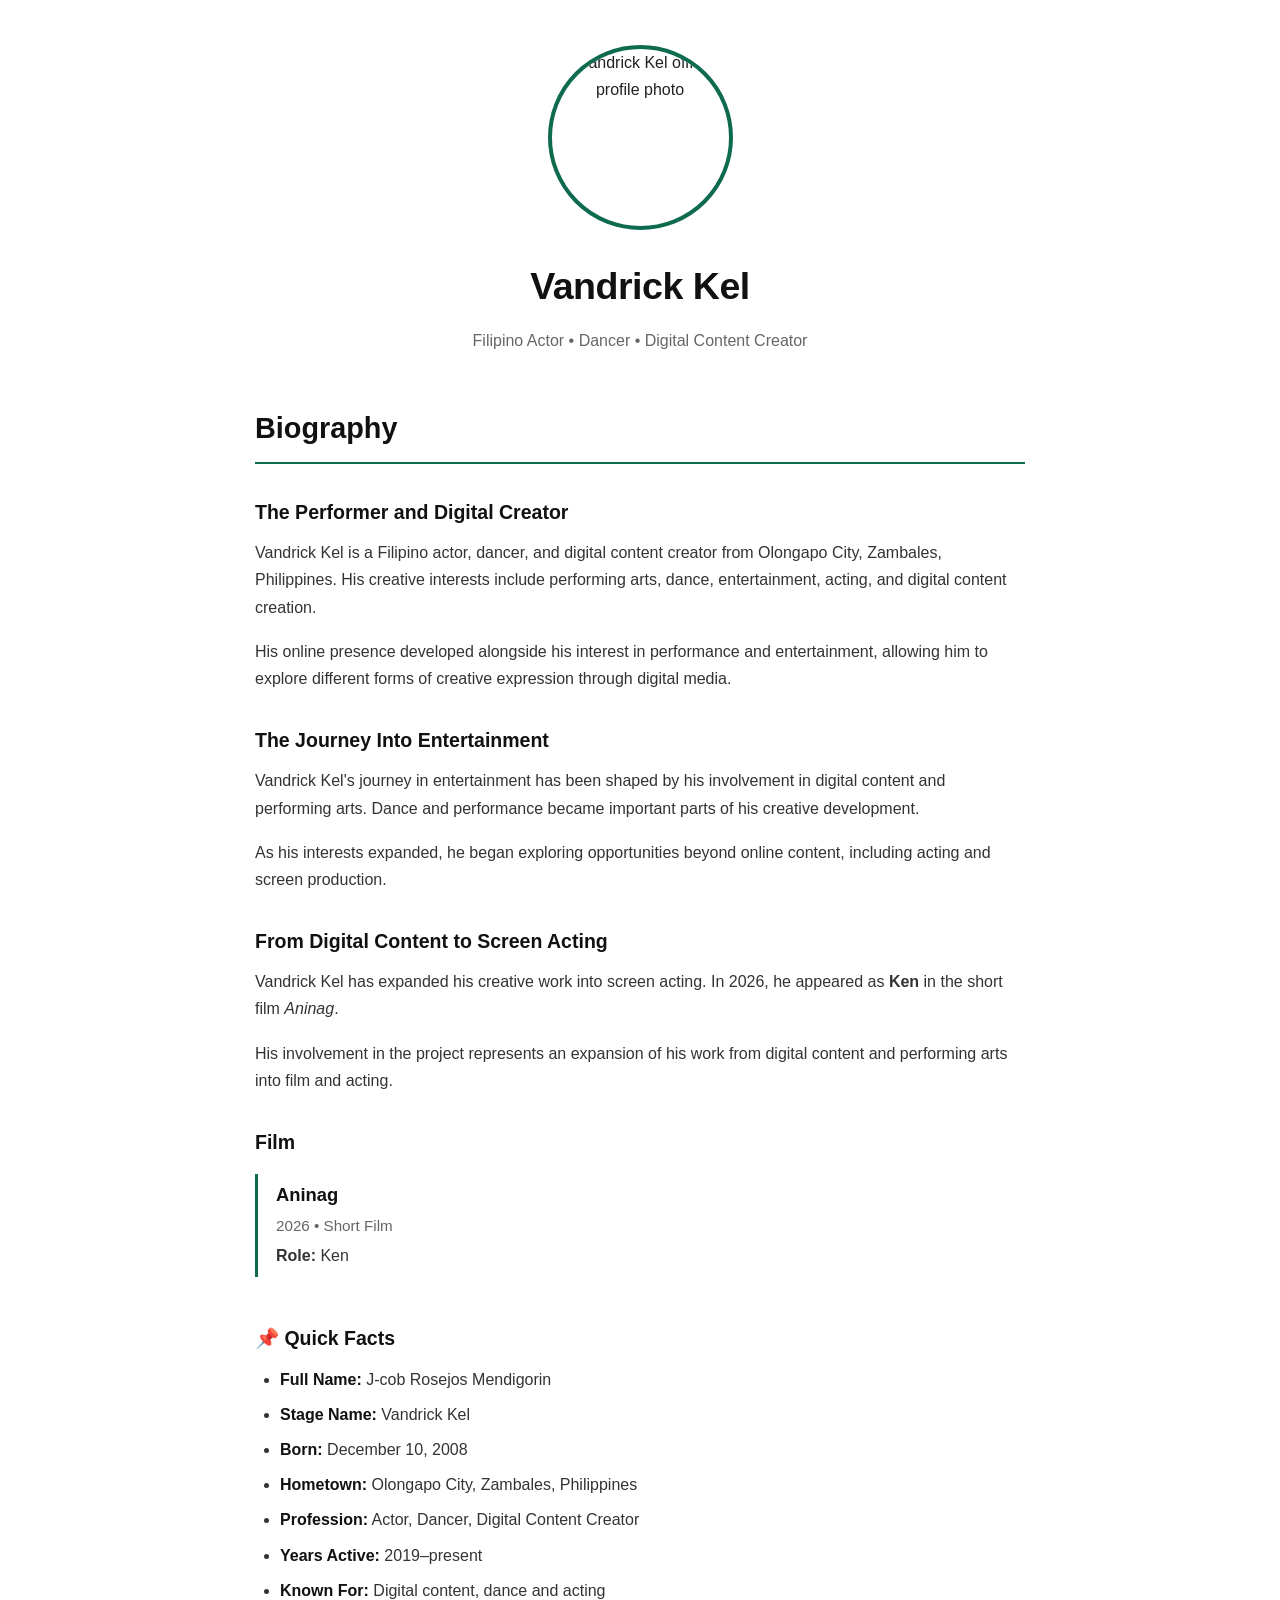
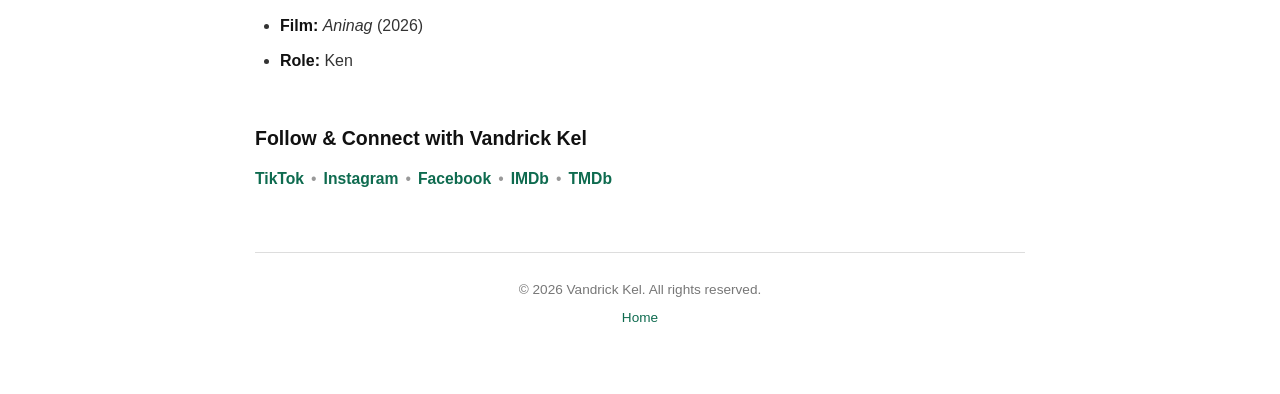
==== about.html @ daa8a1f9 "Add files via upload" ====
<!DOCTYPE html>
<html lang="en">
<head>
<meta charset="UTF-8">
<meta name="viewport" content="width=device-width, initial-scale=1.0">
<title>About Vandrick Kel</title>
<meta name="description" content="Biography, career, filmography and profile information about Vandrick Kel.">
<link rel="stylesheet" href="style.css">
</head>
<body>
<main class="site-container">
<header class="hero">
<img src="assets/vandrick-kel.jpg" alt="Vandrick Kel official profile photo" class="profile-image">
<h1>Vandrick Kel</h1>
<p class="tagline">Filipino Actor • Dancer • Digital Content Creator</p>
</header>

<section class="content">
<h2>Biography</h2>

<h3>The Performer and Digital Creator</h3>
<p>Vandrick Kel is a Filipino actor, dancer, and digital content creator from Olongapo City, Zambales, Philippines. His creative interests include performing arts, dance, entertainment, acting, and digital content creation.</p>
<p>His online presence developed alongside his interest in performance and entertainment, allowing him to explore different forms of creative expression through digital media.</p>

<h3>The Journey Into Entertainment</h3>
<p>Vandrick Kel's journey in entertainment has been shaped by his involvement in digital content and performing arts. Dance and performance became important parts of his creative development.</p>
<p>As his interests expanded, he began exploring opportunities beyond online content, including acting and screen production.</p>

<h3>From Digital Content to Screen Acting</h3>
<p>Vandrick Kel has expanded his creative work into screen acting. In 2026, he appeared as <strong>Ken</strong> in the short film <em>Aninag</em>.</p>
<p>His involvement in the project represents an expansion of his work from digital content and performing arts into film and acting.</p>

<h3>Film</h3>
<div class="film-card">
<h4>Aninag</h4>
<p class="film-year">2026 • Short Film</p>
<p><strong>Role:</strong> Ken</p>
</div>

<section class="quick-facts">
<h3>📌 Quick Facts</h3>
<ul>
<li><strong>Full Name:</strong> J-cob Rosejos Mendigorin</li>
<li><strong>Stage Name:</strong> Vandrick Kel</li>
<li><strong>Born:</strong> December 10, 2008</li>
<li><strong>Hometown:</strong> Olongapo City, Zambales, Philippines</li>
<li><strong>Profession:</strong> Actor, Dancer, Digital Content Creator</li>
<li><strong>Years Active:</strong> 2019–present</li>
<li><strong>Known For:</strong> Digital content, dance and acting</li>
<li><strong>Film:</strong> <em>Aninag</em> (2026)</li>
<li><strong>Role:</strong> Ken</li>
</ul>
</section>

<section class="connect">
<h3>Follow &amp; Connect with Vandrick Kel</h3>
<div class="social-links">
<a href="#" target="_blank" rel="noopener noreferrer">TikTok</a><span>•</span>
<a href="#" target="_blank" rel="noopener noreferrer">Instagram</a><span>•</span>
<a href="#" target="_blank" rel="noopener noreferrer">Facebook</a><span>•</span>
<a href="#" target="_blank" rel="noopener noreferrer">IMDb</a><span>•</span>
<a href="#" target="_blank" rel="noopener noreferrer">TMDb</a>
</div>
</section>
</section>

<footer>
<p>© 2026 Vandrick Kel. All rights reserved.</p>
<p><a href="index.html">Home</a></p>
</footer>
</main>
</body>
</html>
---- style.css ----
*{box-sizing:border-box}
html{scroll-behavior:smooth}
body{margin:0;padding:0;background:#fff;color:#222;font-family:-apple-system,BlinkMacSystemFont,"Segoe UI",Roboto,Helvetica,Arial,sans-serif;line-height:1.7}
.site-container{width:100%;max-width:820px;margin:0 auto;padding:45px 25px 60px}
.hero{text-align:center;margin-bottom:50px}
.profile-image{width:185px;height:185px;object-fit:cover;display:block;margin:0 auto 25px;border-radius:50%;border:4px solid #0e6b4f}
.hero h1{margin:0;color:#111;font-size:2.35rem;font-weight:700;letter-spacing:-.5px}
.tagline{margin:8px 0 0;color:#666;font-size:1rem}
.home-intro{text-align:center;max-width:680px;margin:0 auto}
.home-intro p{color:#444;font-size:1rem}
.read-more{display:inline-block;margin-top:10px;color:#0e6b4f;text-decoration:none;font-weight:600}
.read-more:hover{text-decoration:underline}
.content{width:100%}
.content h2{margin:0 0 28px;padding-bottom:9px;border-bottom:2px solid #0e6b4f;color:#111;font-size:1.8rem}
.content h3{margin-top:32px;margin-bottom:10px;color:#111;font-size:1.22rem}
.content p{margin-top:0;margin-bottom:17px;color:#333;font-size:1rem}
.film-card{border-left:3px solid #0e6b4f;padding:5px 0 5px 18px;margin:15px 0 30px}
.film-card h4{margin:0;font-size:1.15rem;color:#111}
.film-card p{margin:3px 0}
.film-year{color:#666!important;font-size:.95rem!important}
.quick-facts{margin-top:45px}
.quick-facts h3{margin-top:0}
.quick-facts ul{margin:0;padding-left:25px}
.quick-facts li{margin-bottom:8px;color:#333}
.quick-facts strong{color:#111}
.connect{margin-top:48px}
.connect h3{margin-top:0}
.social-links{display:flex;flex-wrap:wrap;align-items:center;gap:7px;font-size:.98rem}
.social-links a{color:#0e6b4f;text-decoration:none;font-weight:600}
.social-links a:hover{color:#094c38;text-decoration:underline}
.social-links span{color:#999}
footer{margin-top:60px;padding-top:20px;border-top:1px solid #ddd;text-align:center;color:#777;font-size:.85rem}
footer p{margin:5px 0}
footer a{color:#0e6b4f;text-decoration:none}
footer a:hover{text-decoration:underline}
@media(max-width:600px){.site-container{padding:30px 20px 45px}.hero{margin-bottom:40px}.profile-image{width:150px;height:150px;margin-bottom:20px}.hero h1{font-size:1.9rem}.tagline{font-size:.92rem;padding:0 10px}.content h2{font-size:1.55rem}.content h3{font-size:1.1rem}.content p{font-size:.96rem}.social-links{line-height:2}}
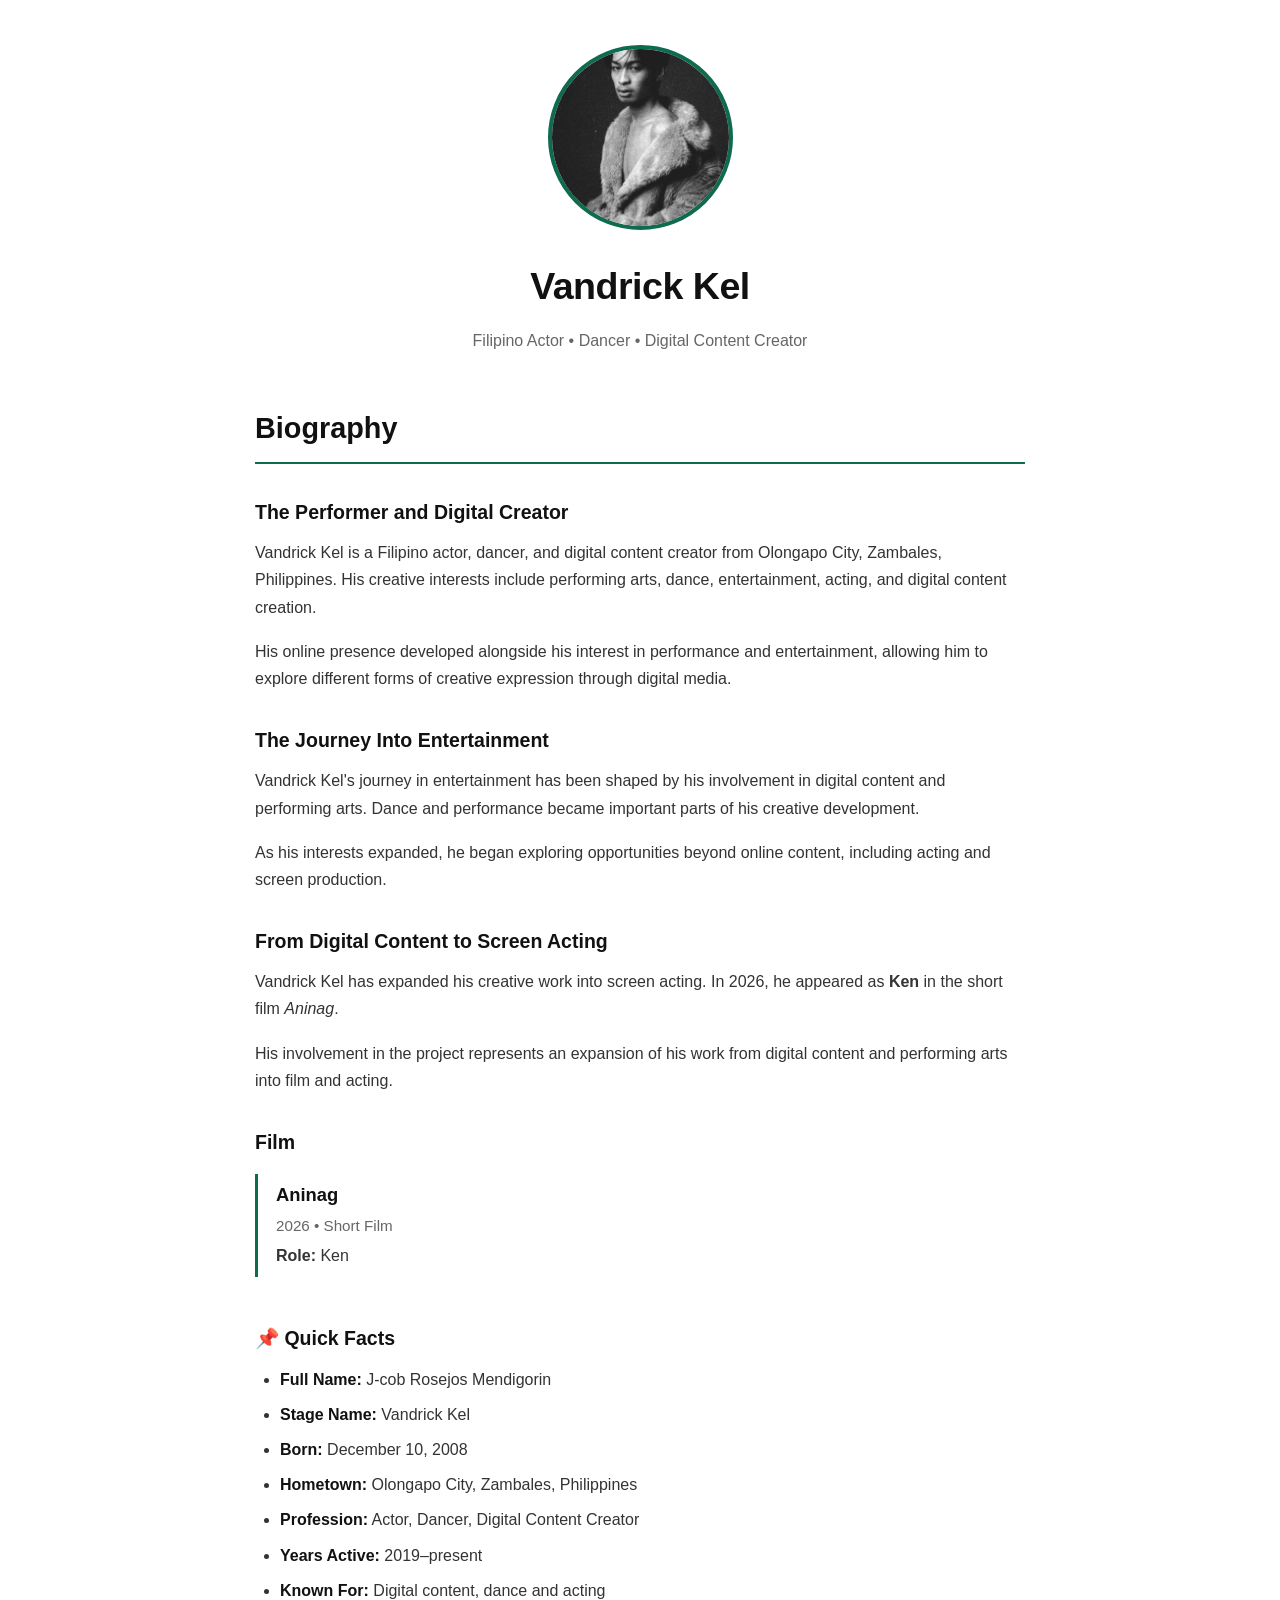
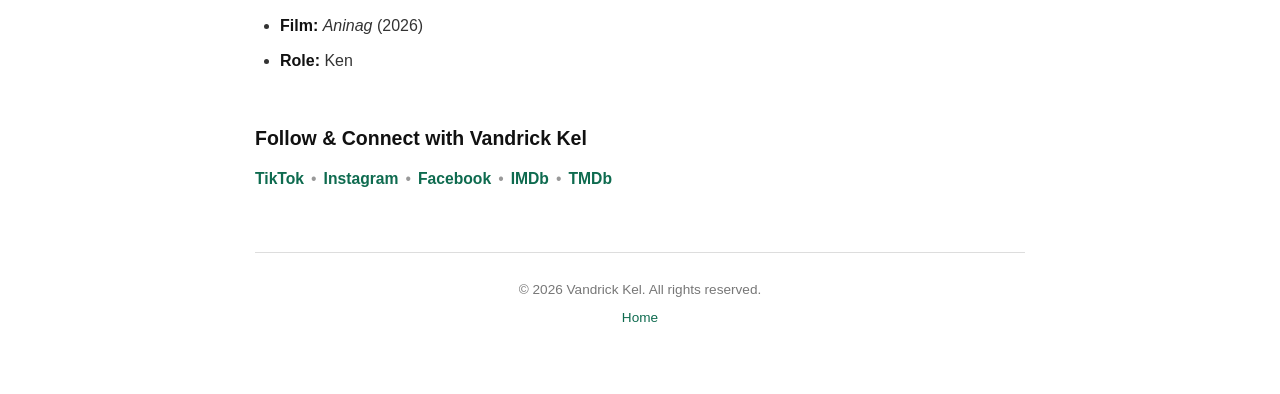
==== commit 85474d22: "Update about.html" ====
--- a/about.html
+++ b/about.html
@@ -55,11 +55,11 @@
 <section class="connect">
 <h3>Follow &amp; Connect with Vandrick Kel</h3>
 <div class="social-links">
-<a href="#" target="_blank" rel="noopener noreferrer">TikTok</a><span>•</span>
-<a href="#" target="_blank" rel="noopener noreferrer">Instagram</a><span>•</span>
-<a href="#" target="_blank" rel="noopener noreferrer">Facebook</a><span>•</span>
-<a href="#" target="_blank" rel="noopener noreferrer">IMDb</a><span>•</span>
-<a href="#" target="_blank" rel="noopener noreferrer">TMDb</a>
+<a href="https://www.tiktok.com/@vandrickkel" target="_blank" rel="noopener noreferrer">TikTok</a><span>•</span>
+<a href="https://www.instagram.com/vandrickkel" target="_blank" rel="noopener noreferrer">Instagram</a><span>•</span>
+<a href="https://www.facebook.com/vandrickkel" target="_blank" rel="noopener noreferrer">Facebook</a><span>•</span>
+<a href="https://www.imdb.com/name/nm18604994/" target="_blank" rel="noopener noreferrer">IMDb</a><span>•</span>
+<a href="https://www.themoviedb.org/person/6289377-vandrick-kel" target="_blank" rel="noopener noreferrer">TMDb</a>
 </div>
 </section>
 </section>
@@ -70,4 +70,4 @@
 </footer>
 </main>
 </body>
-</html>+</html>
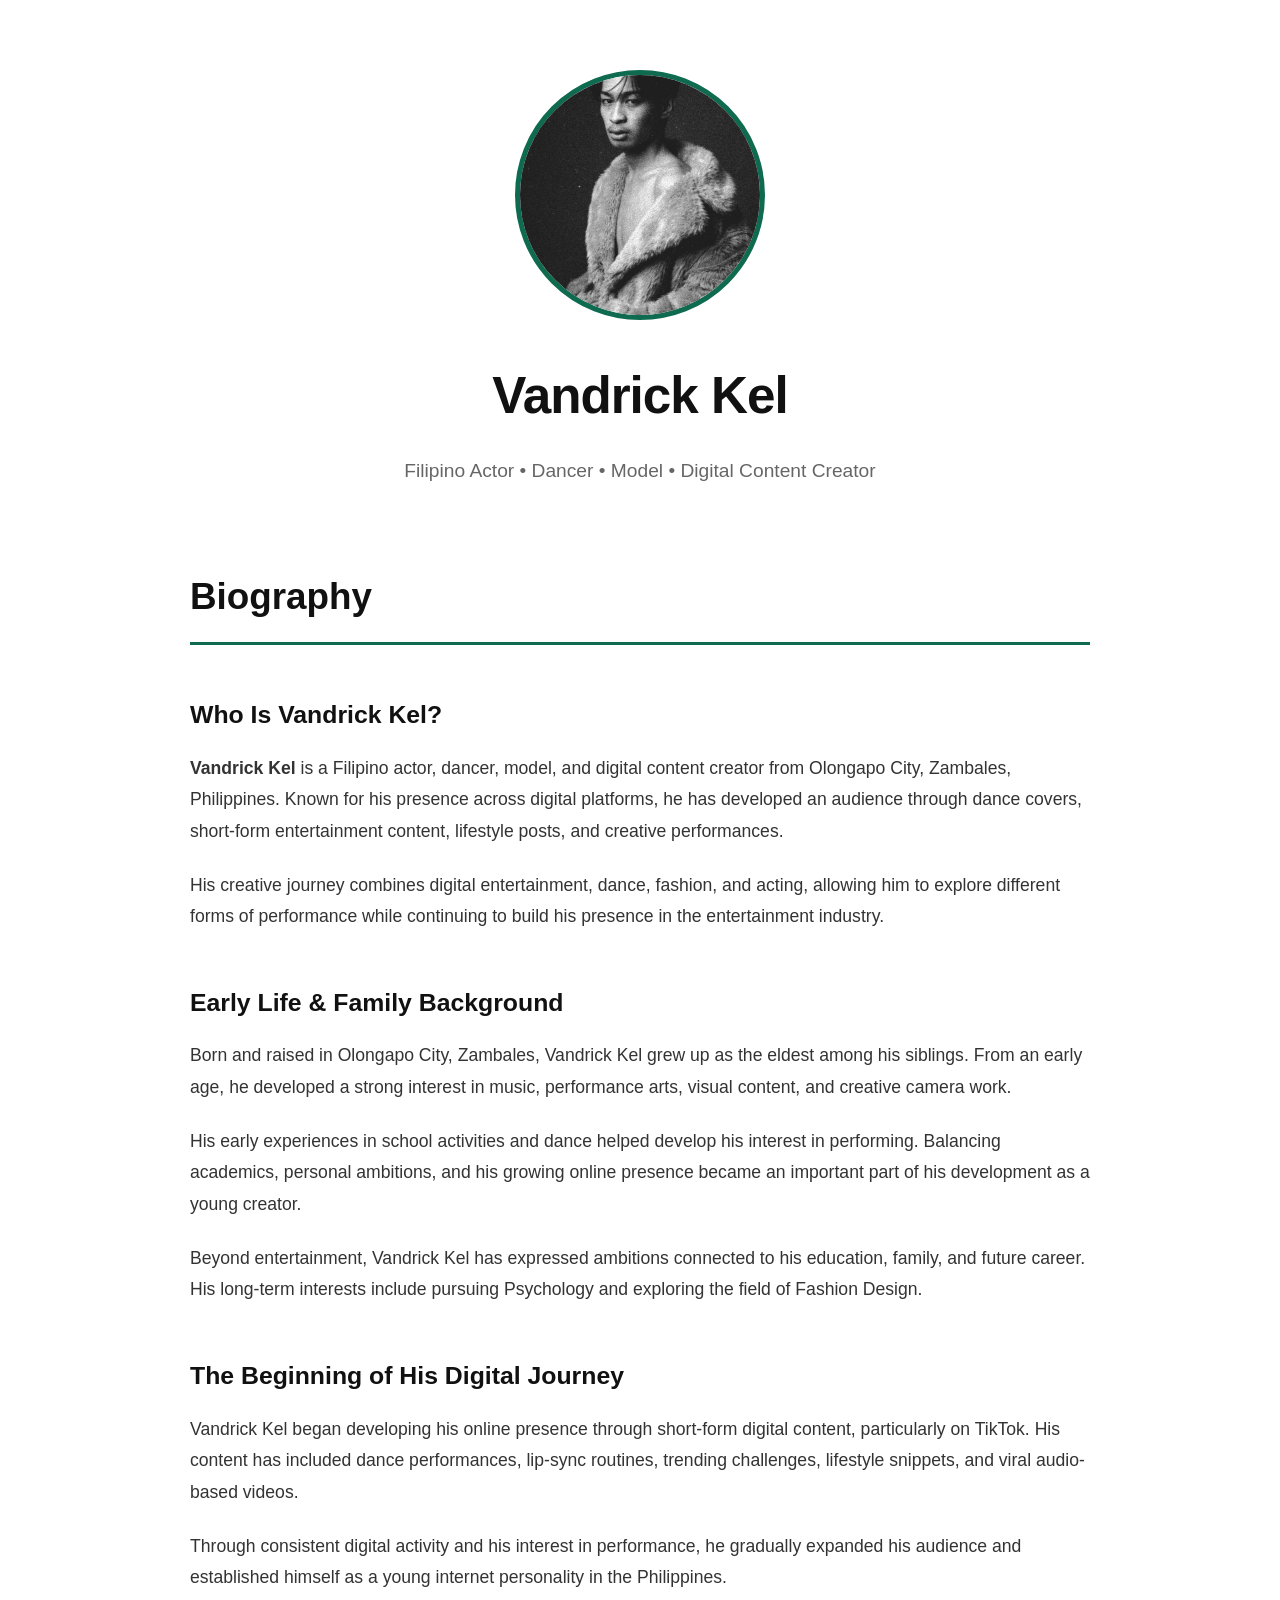
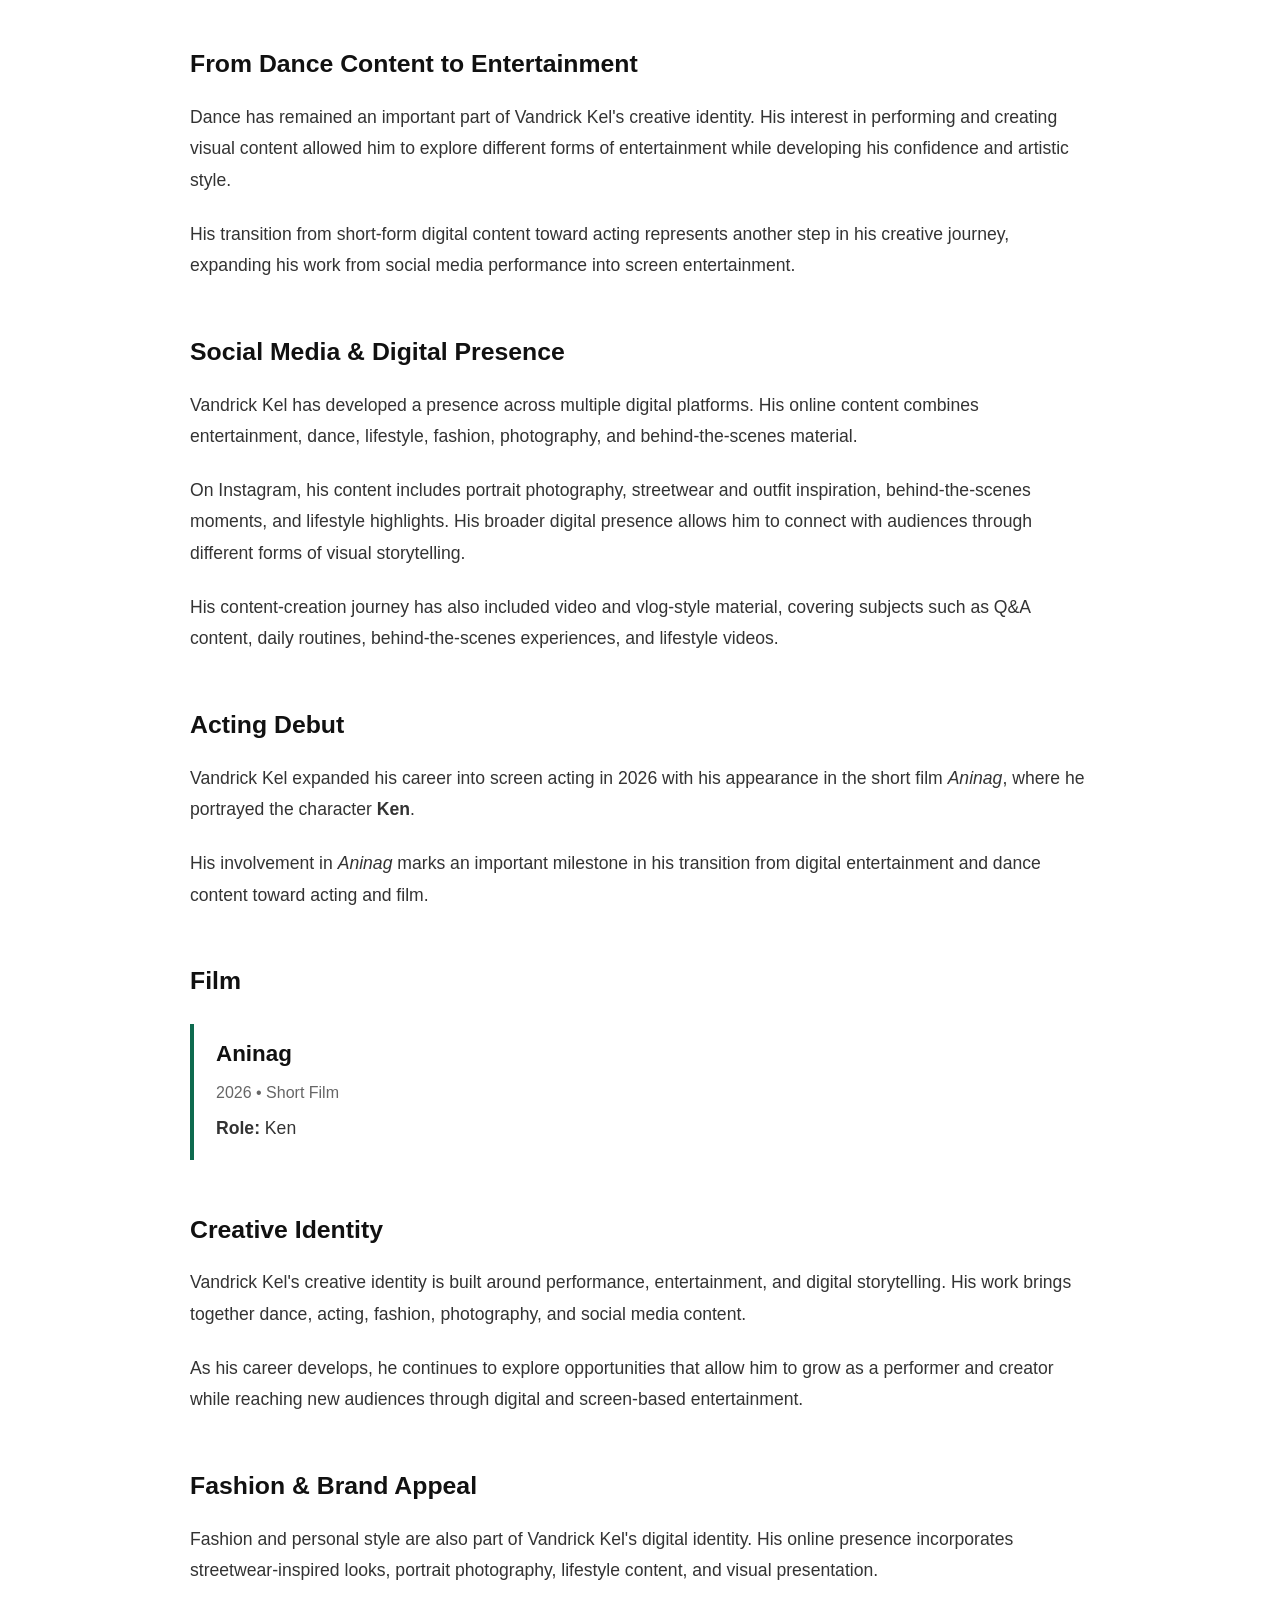
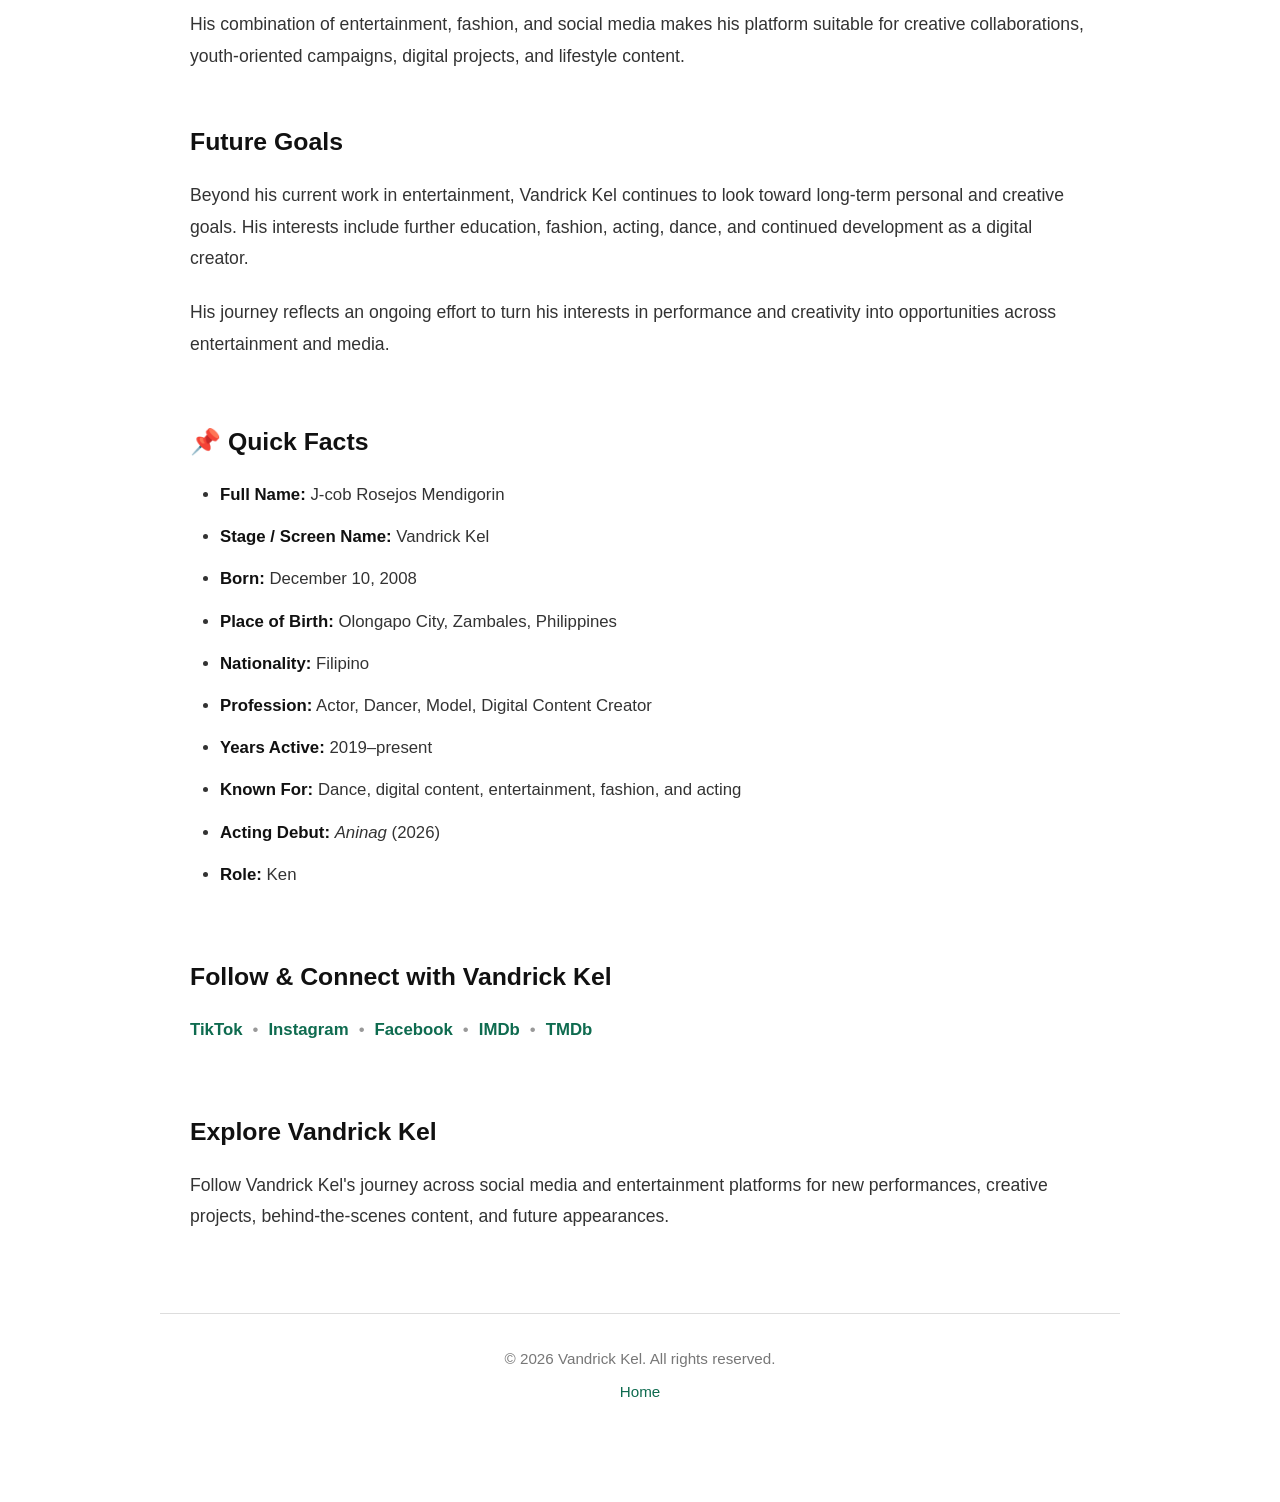
==== commit 74a90243: "Update about.html" ====
--- a/about.html
+++ b/about.html
@@ -3,8 +3,8 @@
 <head>
 <meta charset="UTF-8">
 <meta name="viewport" content="width=device-width, initial-scale=1.0">
-<title>About Vandrick Kel</title>
-<meta name="description" content="Biography, career, filmography and profile information about Vandrick Kel.">
+<title>About Vandrick Kel | Filipino Actor, Dancer & Content Creator</title>
+<meta name="description" content="Discover Vandrick Kel, a Filipino actor, dancer, model, and digital content creator from Olongapo City, Zambales. Learn about his journey, career, creative work, and acting debut in Aninag.">
 <link rel="stylesheet" href="style.css">
 </head>
 <body>
@@ -12,23 +12,37 @@
 <header class="hero">
 <img src="assets/vandrick-kel.jpg" alt="Vandrick Kel official profile photo" class="profile-image">
 <h1>Vandrick Kel</h1>
-<p class="tagline">Filipino Actor • Dancer • Digital Content Creator</p>
+<p class="tagline">Filipino Actor • Dancer • Model • Digital Content Creator</p>
 </header>
 
 <section class="content">
 <h2>Biography</h2>
 
-<h3>The Performer and Digital Creator</h3>
-<p>Vandrick Kel is a Filipino actor, dancer, and digital content creator from Olongapo City, Zambales, Philippines. His creative interests include performing arts, dance, entertainment, acting, and digital content creation.</p>
-<p>His online presence developed alongside his interest in performance and entertainment, allowing him to explore different forms of creative expression through digital media.</p>
+<h3>Who Is Vandrick Kel?</h3>
+<p><strong>Vandrick Kel</strong> is a Filipino actor, dancer, model, and digital content creator from Olongapo City, Zambales, Philippines. Known for his presence across digital platforms, he has developed an audience through dance covers, short-form entertainment content, lifestyle posts, and creative performances.</p>
+<p>His creative journey combines digital entertainment, dance, fashion, and acting, allowing him to explore different forms of performance while continuing to build his presence in the entertainment industry.</p>
 
-<h3>The Journey Into Entertainment</h3>
-<p>Vandrick Kel's journey in entertainment has been shaped by his involvement in digital content and performing arts. Dance and performance became important parts of his creative development.</p>
-<p>As his interests expanded, he began exploring opportunities beyond online content, including acting and screen production.</p>
+<h3>Early Life &amp; Family Background</h3>
+<p>Born and raised in Olongapo City, Zambales, Vandrick Kel grew up as the eldest among his siblings. From an early age, he developed a strong interest in music, performance arts, visual content, and creative camera work.</p>
+<p>His early experiences in school activities and dance helped develop his interest in performing. Balancing academics, personal ambitions, and his growing online presence became an important part of his development as a young creator.</p>
+<p>Beyond entertainment, Vandrick Kel has expressed ambitions connected to his education, family, and future career. His long-term interests include pursuing Psychology and exploring the field of Fashion Design.</p>
 
-<h3>From Digital Content to Screen Acting</h3>
-<p>Vandrick Kel has expanded his creative work into screen acting. In 2026, he appeared as <strong>Ken</strong> in the short film <em>Aninag</em>.</p>
-<p>His involvement in the project represents an expansion of his work from digital content and performing arts into film and acting.</p>
+<h3>The Beginning of His Digital Journey</h3>
+<p>Vandrick Kel began developing his online presence through short-form digital content, particularly on TikTok. His content has included dance performances, lip-sync routines, trending challenges, lifestyle snippets, and viral audio-based videos.</p>
+<p>Through consistent digital activity and his interest in performance, he gradually expanded his audience and established himself as a young internet personality in the Philippines.</p>
+
+<h3>From Dance Content to Entertainment</h3>
+<p>Dance has remained an important part of Vandrick Kel's creative identity. His interest in performing and creating visual content allowed him to explore different forms of entertainment while developing his confidence and artistic style.</p>
+<p>His transition from short-form digital content toward acting represents another step in his creative journey, expanding his work from social media performance into screen entertainment.</p>
+
+<h3>Social Media &amp; Digital Presence</h3>
+<p>Vandrick Kel has developed a presence across multiple digital platforms. His online content combines entertainment, dance, lifestyle, fashion, photography, and behind-the-scenes material.</p>
+<p>On Instagram, his content includes portrait photography, streetwear and outfit inspiration, behind-the-scenes moments, and lifestyle highlights. His broader digital presence allows him to connect with audiences through different forms of visual storytelling.</p>
+<p>His content-creation journey has also included video and vlog-style material, covering subjects such as Q&amp;A content, daily routines, behind-the-scenes experiences, and lifestyle videos.</p>
+
+<h3>Acting Debut</h3>
+<p>Vandrick Kel expanded his career into screen acting in 2026 with his appearance in the short film <em>Aninag</em>, where he portrayed the character <strong>Ken</strong>.</p>
+<p>His involvement in <em>Aninag</em> marks an important milestone in his transition from digital entertainment and dance content toward acting and film.</p>
 
 <h3>Film</h3>
 <div class="film-card">
@@ -37,17 +51,30 @@
 <p><strong>Role:</strong> Ken</p>
 </div>
 
+<h3>Creative Identity</h3>
+<p>Vandrick Kel's creative identity is built around performance, entertainment, and digital storytelling. His work brings together dance, acting, fashion, photography, and social media content.</p>
+<p>As his career develops, he continues to explore opportunities that allow him to grow as a performer and creator while reaching new audiences through digital and screen-based entertainment.</p>
+
+<h3>Fashion &amp; Brand Appeal</h3>
+<p>Fashion and personal style are also part of Vandrick Kel's digital identity. His online presence incorporates streetwear-inspired looks, portrait photography, lifestyle content, and visual presentation.</p>
+<p>His combination of entertainment, fashion, and social media makes his platform suitable for creative collaborations, youth-oriented campaigns, digital projects, and lifestyle content.</p>
+
+<h3>Future Goals</h3>
+<p>Beyond his current work in entertainment, Vandrick Kel continues to look toward long-term personal and creative goals. His interests include further education, fashion, acting, dance, and continued development as a digital creator.</p>
+<p>His journey reflects an ongoing effort to turn his interests in performance and creativity into opportunities across entertainment and media.</p>
+
 <section class="quick-facts">
 <h3>📌 Quick Facts</h3>
 <ul>
 <li><strong>Full Name:</strong> J-cob Rosejos Mendigorin</li>
-<li><strong>Stage Name:</strong> Vandrick Kel</li>
+<li><strong>Stage / Screen Name:</strong> Vandrick Kel</li>
 <li><strong>Born:</strong> December 10, 2008</li>
-<li><strong>Hometown:</strong> Olongapo City, Zambales, Philippines</li>
-<li><strong>Profession:</strong> Actor, Dancer, Digital Content Creator</li>
+<li><strong>Place of Birth:</strong> Olongapo City, Zambales, Philippines</li>
+<li><strong>Nationality:</strong> Filipino</li>
+<li><strong>Profession:</strong> Actor, Dancer, Model, Digital Content Creator</li>
 <li><strong>Years Active:</strong> 2019–present</li>
-<li><strong>Known For:</strong> Digital content, dance and acting</li>
-<li><strong>Film:</strong> <em>Aninag</em> (2026)</li>
+<li><strong>Known For:</strong> Dance, digital content, entertainment, fashion, and acting</li>
+<li><strong>Acting Debut:</strong> <em>Aninag</em> (2026)</li>
 <li><strong>Role:</strong> Ken</li>
 </ul>
 </section>
@@ -62,12 +89,19 @@
 <a href="https://www.themoviedb.org/person/6289377-vandrick-kel" target="_blank" rel="noopener noreferrer">TMDb</a>
 </div>
 </section>
+
+<section class="connect">
+<h3>Explore Vandrick Kel</h3>
+<p>Follow Vandrick Kel's journey across social media and entertainment platforms for new performances, creative projects, behind-the-scenes content, and future appearances.</p>
+</section>
+
 </section>
 
 <footer>
 <p>© 2026 Vandrick Kel. All rights reserved.</p>
 <p><a href="index.html">Home</a></p>
 </footer>
+
 </main>
 </body>
 </html>
--- a/style.css
+++ b/style.css
@@ -1,36 +1,36 @@
 *{box-sizing:border-box}
 html{scroll-behavior:smooth}
-body{margin:0;padding:0;background:#fff;color:#222;font-family:-apple-system,BlinkMacSystemFont,"Segoe UI",Roboto,Helvetica,Arial,sans-serif;line-height:1.7}
-.site-container{width:100%;max-width:820px;margin:0 auto;padding:45px 25px 60px}
-.hero{text-align:center;margin-bottom:50px}
-.profile-image{width:185px;height:185px;object-fit:cover;display:block;margin:0 auto 25px;border-radius:50%;border:4px solid #0e6b4f}
-.hero h1{margin:0;color:#111;font-size:2.35rem;font-weight:700;letter-spacing:-.5px}
-.tagline{margin:8px 0 0;color:#666;font-size:1rem}
-.home-intro{text-align:center;max-width:680px;margin:0 auto}
-.home-intro p{color:#444;font-size:1rem}
-.read-more{display:inline-block;margin-top:10px;color:#0e6b4f;text-decoration:none;font-weight:600}
+body{margin:0;padding:0;background:#fff;color:#222;font-family:-apple-system,BlinkMacSystemFont,"Segoe UI",Roboto,Helvetica,Arial,sans-serif;line-height:1.8}
+.site-container{width:100%;max-width:1050px;margin:0 auto;padding:70px 45px 90px}
+.hero{text-align:center;margin-bottom:75px}
+.profile-image{width:250px;height:250px;object-fit:cover;display:block;margin:0 auto 30px;border-radius:50%;border:5px solid #0e6b4f}
+.hero h1{margin:0;color:#111;font-size:3.2rem;font-weight:700;letter-spacing:-1px}
+.tagline{margin:12px 0 0;color:#666;font-size:1.2rem}
+.home-intro{text-align:center;max-width:850px;margin:0 auto}
+.home-intro p{color:#444;font-size:1.15rem}
+.read-more{display:inline-block;margin-top:15px;color:#0e6b4f;text-decoration:none;font-weight:600;font-size:1.05rem}
 .read-more:hover{text-decoration:underline}
-.content{width:100%}
-.content h2{margin:0 0 28px;padding-bottom:9px;border-bottom:2px solid #0e6b4f;color:#111;font-size:1.8rem}
-.content h3{margin-top:32px;margin-bottom:10px;color:#111;font-size:1.22rem}
-.content p{margin-top:0;margin-bottom:17px;color:#333;font-size:1rem}
-.film-card{border-left:3px solid #0e6b4f;padding:5px 0 5px 18px;margin:15px 0 30px}
-.film-card h4{margin:0;font-size:1.15rem;color:#111}
-.film-card p{margin:3px 0}
-.film-year{color:#666!important;font-size:.95rem!important}
-.quick-facts{margin-top:45px}
+.content{width:100%;max-width:900px;margin:0 auto}
+.content h2{margin:0 0 40px;padding-bottom:12px;border-bottom:3px solid #0e6b4f;color:#111;font-size:2.3rem}
+.content h3{margin-top:48px;margin-bottom:15px;color:#111;font-size:1.55rem}
+.content p{margin-top:0;margin-bottom:22px;color:#333;font-size:1.1rem}
+.film-card{border-left:4px solid #0e6b4f;padding:10px 0 10px 22px;margin:20px 0 40px}
+.film-card h4{margin:0;font-size:1.4rem;color:#111}
+.film-card p{margin:5px 0}
+.film-year{color:#666!important;font-size:1rem!important}
+.quick-facts{margin-top:60px}
 .quick-facts h3{margin-top:0}
-.quick-facts ul{margin:0;padding-left:25px}
-.quick-facts li{margin-bottom:8px;color:#333}
+.quick-facts ul{margin:0;padding-left:30px}
+.quick-facts li{margin-bottom:12px;color:#333;font-size:1.05rem}
 .quick-facts strong{color:#111}
-.connect{margin-top:48px}
+.connect{margin-top:65px}
 .connect h3{margin-top:0}
-.social-links{display:flex;flex-wrap:wrap;align-items:center;gap:7px;font-size:.98rem}
+.social-links{display:flex;flex-wrap:wrap;align-items:center;gap:10px;font-size:1.05rem}
 .social-links a{color:#0e6b4f;text-decoration:none;font-weight:600}
 .social-links a:hover{color:#094c38;text-decoration:underline}
 .social-links span{color:#999}
-footer{margin-top:60px;padding-top:20px;border-top:1px solid #ddd;text-align:center;color:#777;font-size:.85rem}
-footer p{margin:5px 0}
+footer{margin-top:80px;padding-top:25px;border-top:1px solid #ddd;text-align:center;color:#777;font-size:.95rem}
+footer p{margin:6px 0}
 footer a{color:#0e6b4f;text-decoration:none}
 footer a:hover{text-decoration:underline}
-@media(max-width:600px){.site-container{padding:30px 20px 45px}.hero{margin-bottom:40px}.profile-image{width:150px;height:150px;margin-bottom:20px}.hero h1{font-size:1.9rem}.tagline{font-size:.92rem;padding:0 10px}.content h2{font-size:1.55rem}.content h3{font-size:1.1rem}.content p{font-size:.96rem}.social-links{line-height:2}}
+@media(max-width:600px){.site-container{padding:45px 22px 60px}.hero{margin-bottom:55px}.profile-image{width:200px;height:200px;margin-bottom:25px}.hero h1{font-size:2.4rem}.tagline{font-size:1rem;padding:0 10px}.content h2{font-size:1.9rem}.content h3{font-size:1.3rem}.content p{font-size:1rem}.social-links{line-height:2}}
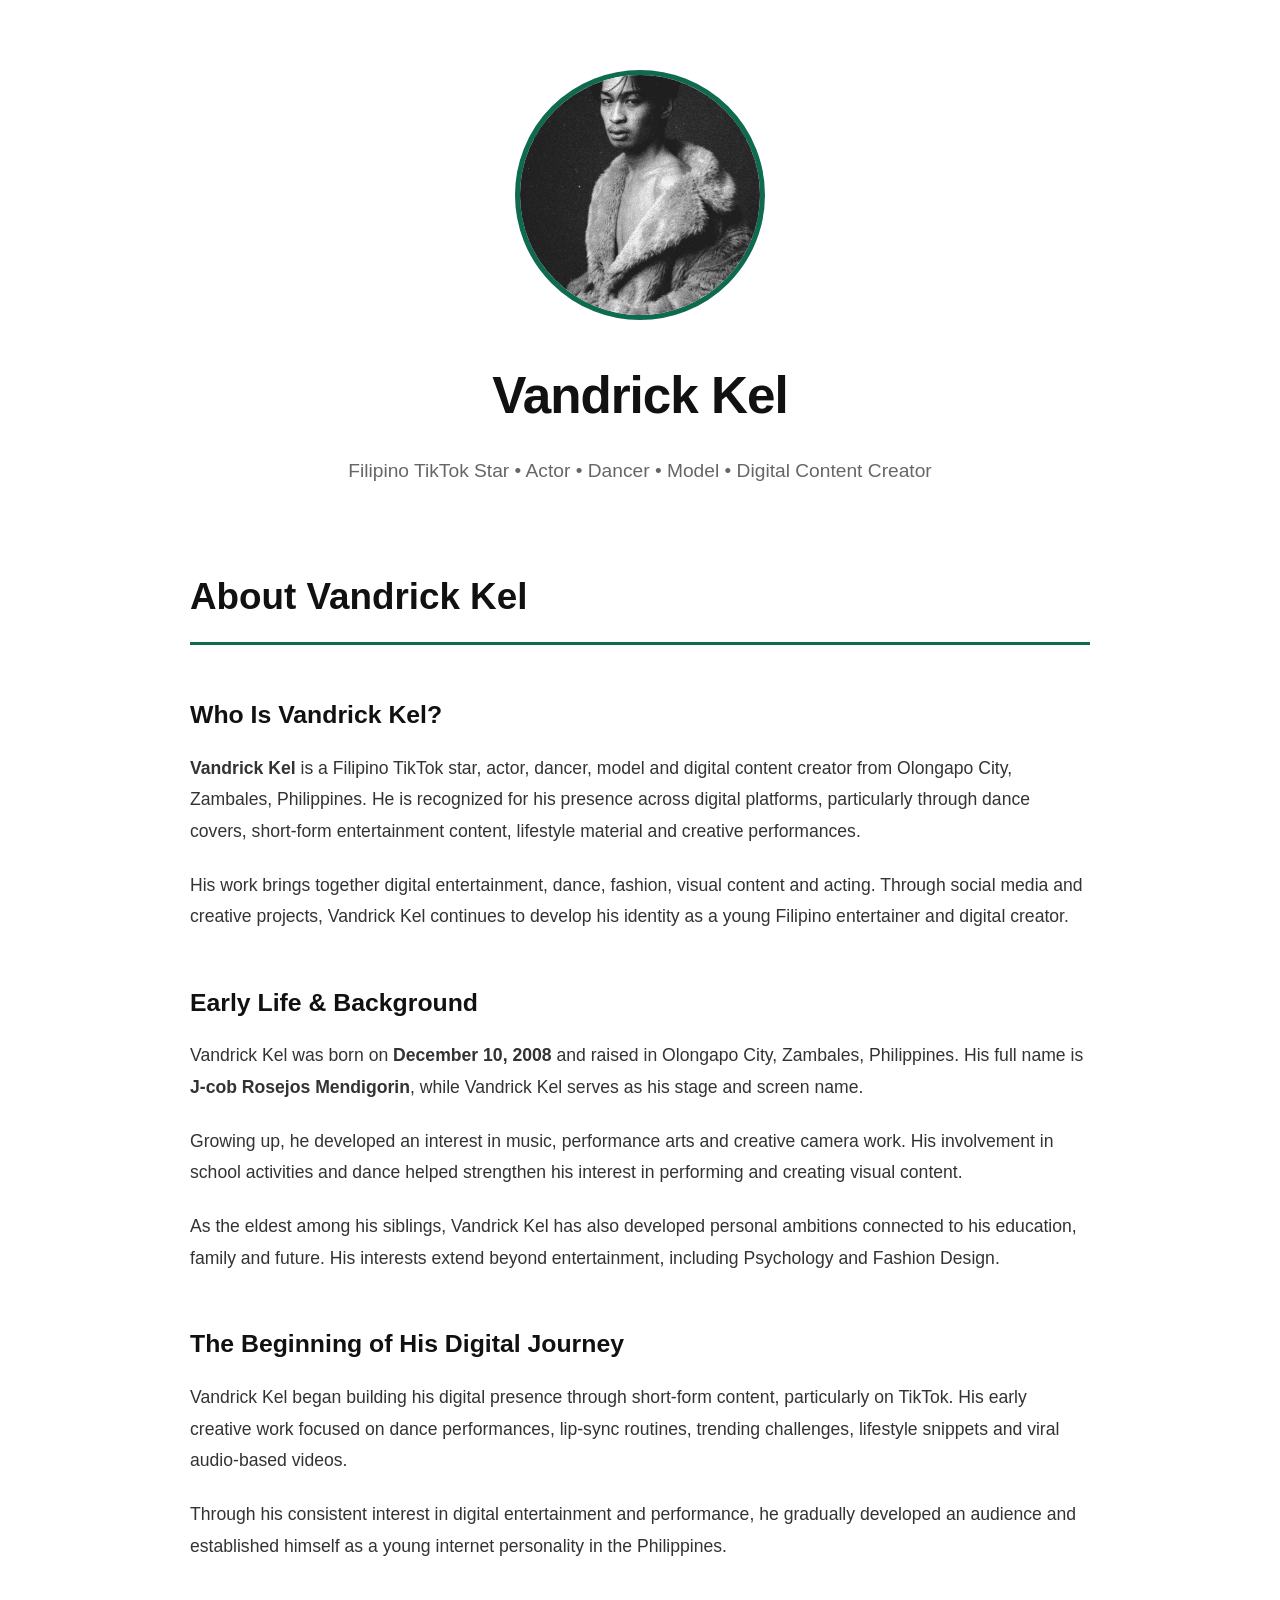
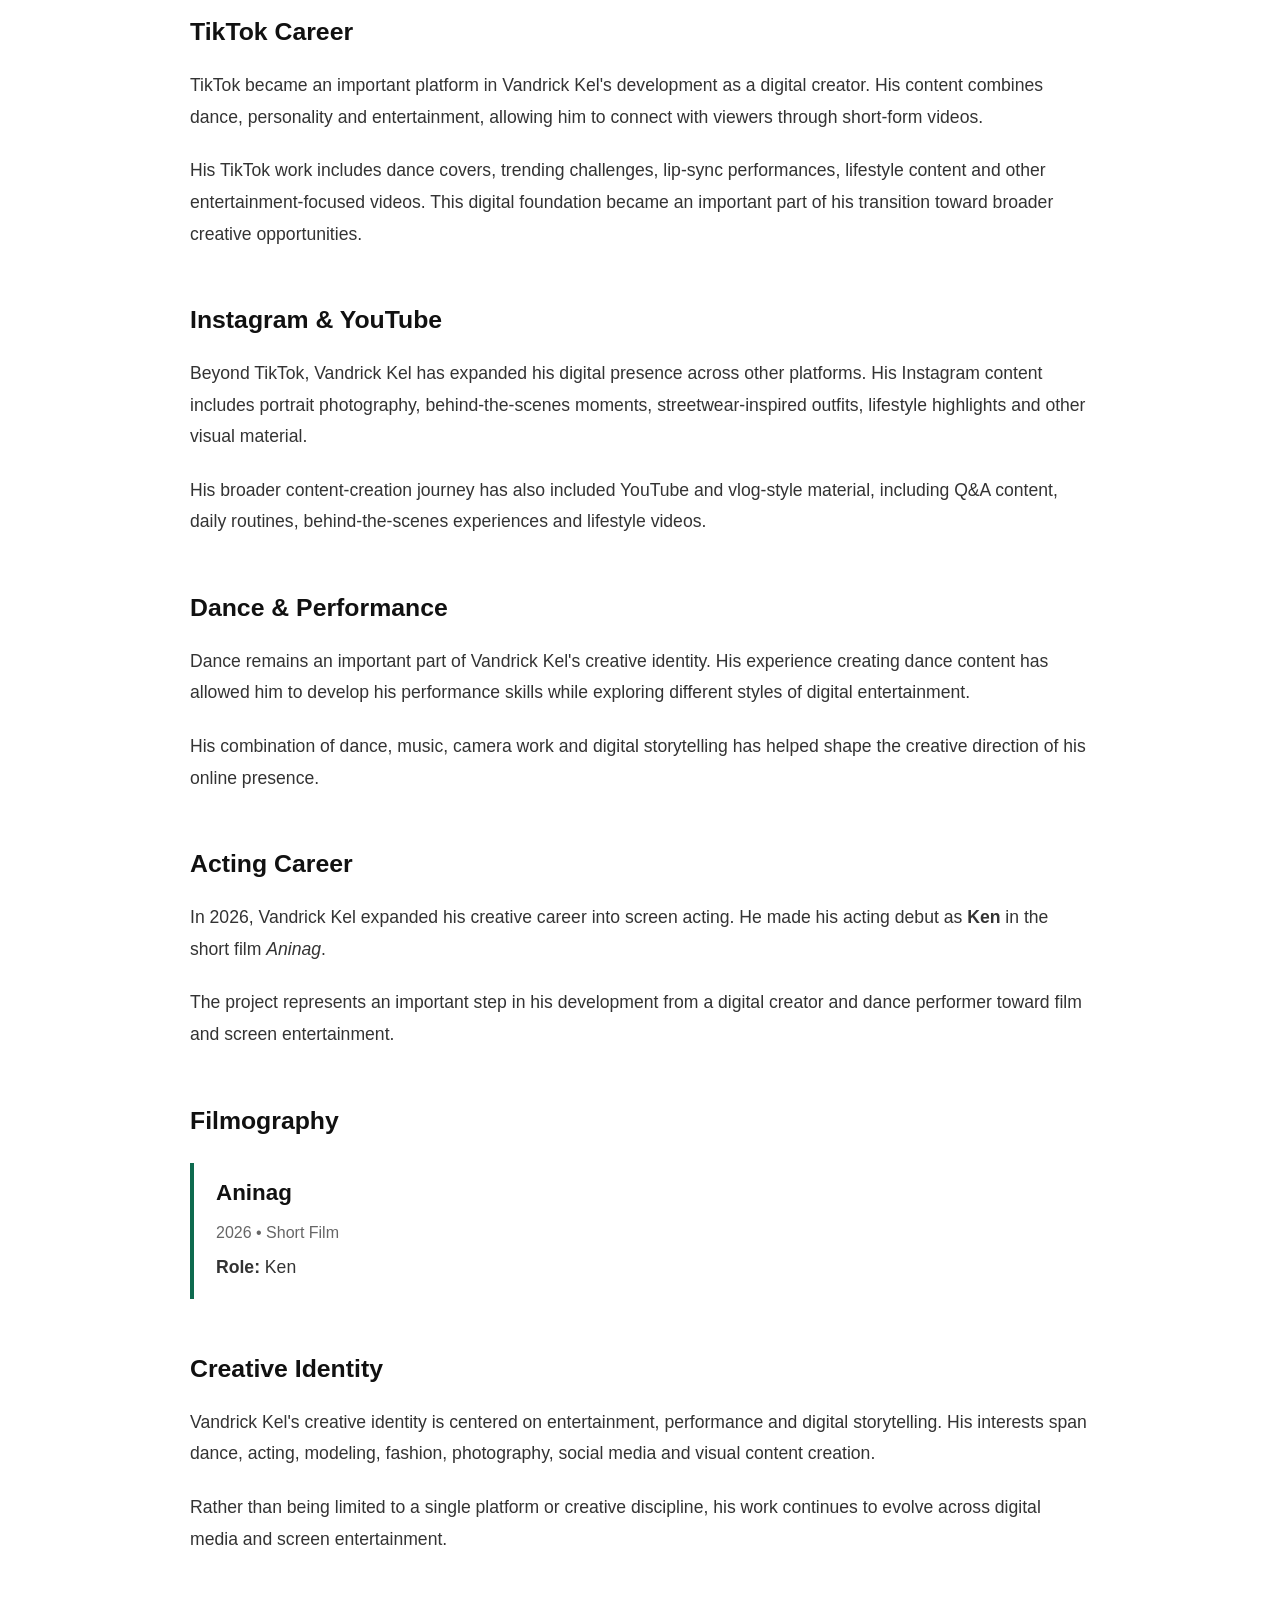
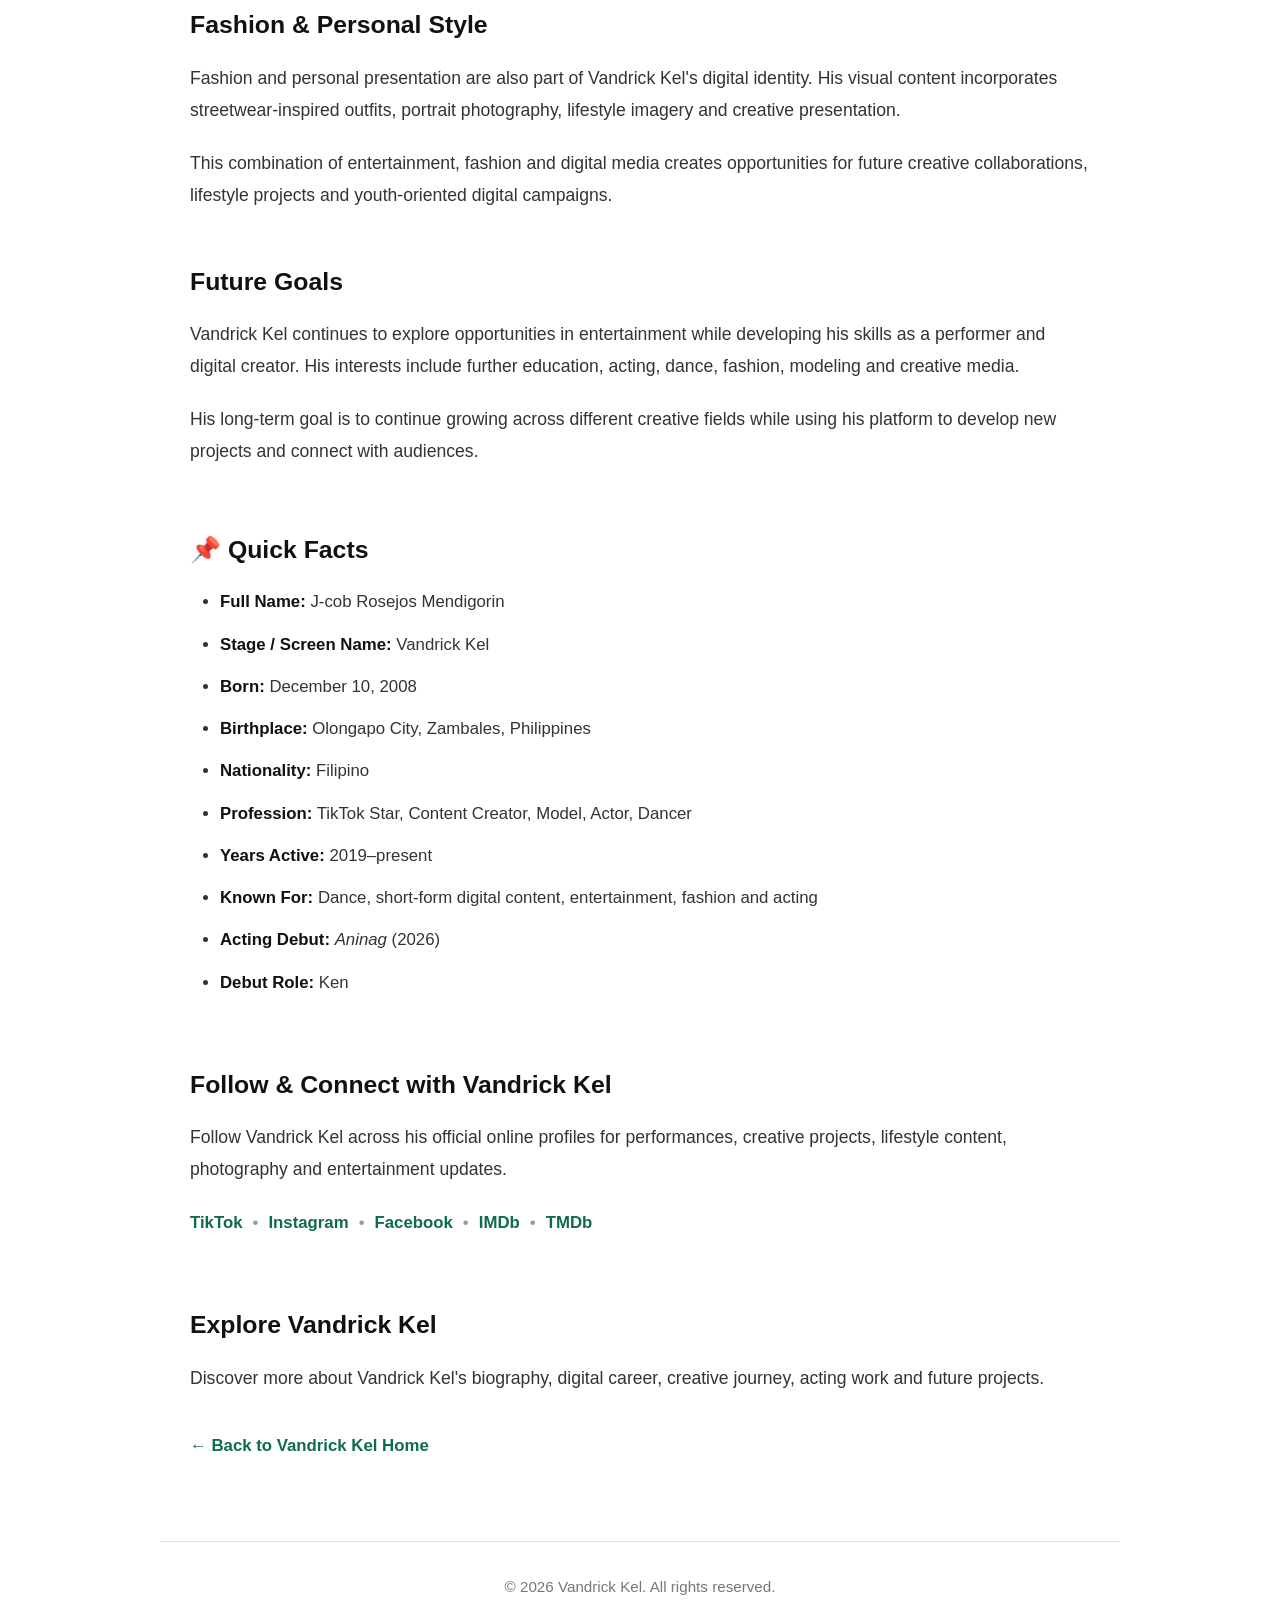
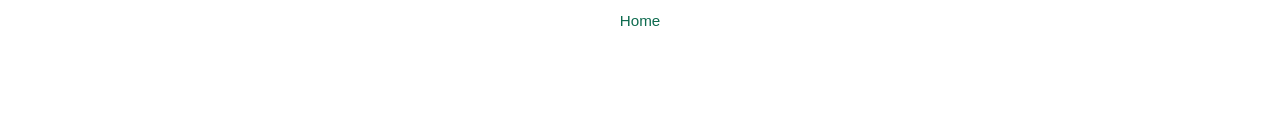
==== commit 90a089a5: "Update about.html" ====
--- a/about.html
+++ b/about.html
@@ -3,84 +3,121 @@
 <head>
 <meta charset="UTF-8">
 <meta name="viewport" content="width=device-width, initial-scale=1.0">
-<title>About Vandrick Kel | Filipino Actor, Dancer & Content Creator</title>
-<meta name="description" content="Discover Vandrick Kel, a Filipino actor, dancer, model, and digital content creator from Olongapo City, Zambales. Learn about his journey, career, creative work, and acting debut in Aninag.">
+<title>About Vandrick Kel | Biography, Career &amp; Filmography</title>
+<meta name="description" content="Learn about Vandrick Kel, Filipino TikTok star, actor, dancer, model and digital content creator from Olongapo City, Zambales. Explore his biography, digital career, creative journey and acting debut as Ken in Aninag (2026).">
+<meta name="author" content="Vandrick Kel">
+<meta name="robots" content="index, follow">
+<meta name="keywords" content="Vandrick Kel, Vandrick Kel biography, Vandrick Kel profile, Vandrick Kel actor, Vandrick Kel TikTok, Vandrick Kel dancer, Vandrick Kel model, Vandrick Kel content creator, J-cob Rosejos Mendigorin, Aninag 2026, Ken Aninag">
+<link rel="canonical" href="https://cobzz118-collab.github.io/Vandrick-Kel/about.html">
+<meta property="og:type" content="profile">
+<meta property="og:title" content="About Vandrick Kel | Biography &amp; Career">
+<meta property="og:description" content="Biography and career profile of Vandrick Kel, a Filipino TikTok star, actor, dancer, model and digital content creator from Olongapo City, Zambales.">
+<meta property="og:url" content="https://cobzz118-collab.github.io/Vandrick-Kel/about.html">
+<meta property="og:image" content="https://cobzz118-collab.github.io/Vandrick-Kel/assets/vandrick-kel.jpg">
+<meta property="og:site_name" content="Vandrick Kel">
+<meta name="twitter:card" content="summary_large_image">
+<meta name="twitter:title" content="About Vandrick Kel | Biography &amp; Career">
+<meta name="twitter:description" content="Biography and career profile of Vandrick Kel, Filipino actor, dancer, model and digital content creator from Olongapo City, Zambales.">
+<meta name="twitter:image" content="https://cobzz118-collab.github.io/Vandrick-Kel/assets/vandrick-kel.jpg">
+<script type="application/ld+json">
+{
+ "@context": "https://schema.org",
+  "@type": "Person",
+  "name": "Vandrick Kel",
+  "alternateName": "J-cob Rosejos Mendigorin",
+  "birthDate": "2008-12-10",
+  "birthPlace": {
+    "@type": "Place",
+    "name": "Olongapo City, Zambales, Philippines"
+  },
+  "nationality": {
+    "@type": "Country",
+    "name": "Philippines"
+  },
+  "jobTitle": [
+    "TikTok Star",
+    "Content Creator",
+    "Model",
+    "Actor",
+    "Dancer"
+  ],
+  "url": "https://cobzz118-collab.github.io/Vandrick-Kel/about.html",
+  "image": "https://cobzz118-collab.github.io/Vandrick-Kel/assets/vandrick-kel.jpg",
+  "sameAs": [
+    "https://www.tiktok.com/@vandrickkel",
+    "https://www.instagram.com/vandrickkel",
+    "https://www.facebook.com/vandrickkel",
+    "https://www.imdb.com/name/nm18604994/",
+    "https://www.themoviedb.org/person/6289377-vandrick-kel"
+  ]
+}
+</script>
 <link rel="stylesheet" href="style.css">
 </head>
 <body>
 <main class="site-container">
 <header class="hero">
-<img src="assets/vandrick-kel.jpg" alt="Vandrick Kel official profile photo" class="profile-image">
+<img src="assets/vandrick-kel.jpg" alt="Vandrick Kel - Filipino actor, dancer, model and digital content creator" class="profile-image">
 <h1>Vandrick Kel</h1>
-<p class="tagline">Filipino Actor • Dancer • Model • Digital Content Creator</p>
+<p class="tagline">Filipino TikTok Star • Actor • Dancer • Model • Digital Content Creator</p>
 </header>
-
 <section class="content">
-<h2>Biography</h2>
-
+<h2>About Vandrick Kel</h2>
 <h3>Who Is Vandrick Kel?</h3>
-<p><strong>Vandrick Kel</strong> is a Filipino actor, dancer, model, and digital content creator from Olongapo City, Zambales, Philippines. Known for his presence across digital platforms, he has developed an audience through dance covers, short-form entertainment content, lifestyle posts, and creative performances.</p>
-<p>His creative journey combines digital entertainment, dance, fashion, and acting, allowing him to explore different forms of performance while continuing to build his presence in the entertainment industry.</p>
-
-<h3>Early Life &amp; Family Background</h3>
-<p>Born and raised in Olongapo City, Zambales, Vandrick Kel grew up as the eldest among his siblings. From an early age, he developed a strong interest in music, performance arts, visual content, and creative camera work.</p>
-<p>His early experiences in school activities and dance helped develop his interest in performing. Balancing academics, personal ambitions, and his growing online presence became an important part of his development as a young creator.</p>
-<p>Beyond entertainment, Vandrick Kel has expressed ambitions connected to his education, family, and future career. His long-term interests include pursuing Psychology and exploring the field of Fashion Design.</p>
-
+<p><strong>Vandrick Kel</strong> is a Filipino TikTok star, actor, dancer, model and digital content creator from Olongapo City, Zambales, Philippines. He is recognized for his presence across digital platforms, particularly through dance covers, short-form entertainment content, lifestyle material and creative performances.</p>
+<p>His work brings together digital entertainment, dance, fashion, visual content and acting. Through social media and creative projects, Vandrick Kel continues to develop his identity as a young Filipino entertainer and digital creator.</p>
+<h3>Early Life &amp; Background</h3>
+<p>Vandrick Kel was born on <strong>December 10, 2008</strong> and raised in Olongapo City, Zambales, Philippines. His full name is <strong>J-cob Rosejos Mendigorin</strong>, while Vandrick Kel serves as his stage and screen name.</p>
+<p>Growing up, he developed an interest in music, performance arts and creative camera work. His involvement in school activities and dance helped strengthen his interest in performing and creating visual content.</p>
+<p>As the eldest among his siblings, Vandrick Kel has also developed personal ambitions connected to his education, family and future. His interests extend beyond entertainment, including Psychology and Fashion Design.</p>
 <h3>The Beginning of His Digital Journey</h3>
-<p>Vandrick Kel began developing his online presence through short-form digital content, particularly on TikTok. His content has included dance performances, lip-sync routines, trending challenges, lifestyle snippets, and viral audio-based videos.</p>
-<p>Through consistent digital activity and his interest in performance, he gradually expanded his audience and established himself as a young internet personality in the Philippines.</p>
-
-<h3>From Dance Content to Entertainment</h3>
-<p>Dance has remained an important part of Vandrick Kel's creative identity. His interest in performing and creating visual content allowed him to explore different forms of entertainment while developing his confidence and artistic style.</p>
-<p>His transition from short-form digital content toward acting represents another step in his creative journey, expanding his work from social media performance into screen entertainment.</p>
-
-<h3>Social Media &amp; Digital Presence</h3>
-<p>Vandrick Kel has developed a presence across multiple digital platforms. His online content combines entertainment, dance, lifestyle, fashion, photography, and behind-the-scenes material.</p>
-<p>On Instagram, his content includes portrait photography, streetwear and outfit inspiration, behind-the-scenes moments, and lifestyle highlights. His broader digital presence allows him to connect with audiences through different forms of visual storytelling.</p>
-<p>His content-creation journey has also included video and vlog-style material, covering subjects such as Q&amp;A content, daily routines, behind-the-scenes experiences, and lifestyle videos.</p>
-
-<h3>Acting Debut</h3>
-<p>Vandrick Kel expanded his career into screen acting in 2026 with his appearance in the short film <em>Aninag</em>, where he portrayed the character <strong>Ken</strong>.</p>
-<p>His involvement in <em>Aninag</em> marks an important milestone in his transition from digital entertainment and dance content toward acting and film.</p>
-
-<h3>Film</h3>
+<p>Vandrick Kel began building his digital presence through short-form content, particularly on TikTok. His early creative work focused on dance performances, lip-sync routines, trending challenges, lifestyle snippets and viral audio-based videos.</p>
+<p>Through his consistent interest in digital entertainment and performance, he gradually developed an audience and established himself as a young internet personality in the Philippines.</p>
+<h3>TikTok Career</h3>
+<p>TikTok became an important platform in Vandrick Kel's development as a digital creator. His content combines dance, personality and entertainment, allowing him to connect with viewers through short-form videos.</p>
+<p>His TikTok work includes dance covers, trending challenges, lip-sync performances, lifestyle content and other entertainment-focused videos. This digital foundation became an important part of his transition toward broader creative opportunities.</p>
+<h3>Instagram &amp; YouTube</h3>
+<p>Beyond TikTok, Vandrick Kel has expanded his digital presence across other platforms. His Instagram content includes portrait photography, behind-the-scenes moments, streetwear-inspired outfits, lifestyle highlights and other visual material.</p>
+<p>His broader content-creation journey has also included YouTube and vlog-style material, including Q&amp;A content, daily routines, behind-the-scenes experiences and lifestyle videos.</p>
+<h3>Dance &amp; Performance</h3>
+<p>Dance remains an important part of Vandrick Kel's creative identity. His experience creating dance content has allowed him to develop his performance skills while exploring different styles of digital entertainment.</p>
+<p>His combination of dance, music, camera work and digital storytelling has helped shape the creative direction of his online presence.</p>
+<h3>Acting Career</h3>
+<p>In 2026, Vandrick Kel expanded his creative career into screen acting. He made his acting debut as <strong>Ken</strong> in the short film <em>Aninag</em>.</p>
+<p>The project represents an important step in his development from a digital creator and dance performer toward film and screen entertainment.</p>
+<h3>Filmography</h3>
 <div class="film-card">
 <h4>Aninag</h4>
 <p class="film-year">2026 • Short Film</p>
 <p><strong>Role:</strong> Ken</p>
 </div>
-
 <h3>Creative Identity</h3>
-<p>Vandrick Kel's creative identity is built around performance, entertainment, and digital storytelling. His work brings together dance, acting, fashion, photography, and social media content.</p>
-<p>As his career develops, he continues to explore opportunities that allow him to grow as a performer and creator while reaching new audiences through digital and screen-based entertainment.</p>
-
-<h3>Fashion &amp; Brand Appeal</h3>
-<p>Fashion and personal style are also part of Vandrick Kel's digital identity. His online presence incorporates streetwear-inspired looks, portrait photography, lifestyle content, and visual presentation.</p>
-<p>His combination of entertainment, fashion, and social media makes his platform suitable for creative collaborations, youth-oriented campaigns, digital projects, and lifestyle content.</p>
-
+<p>Vandrick Kel's creative identity is centered on entertainment, performance and digital storytelling. His interests span dance, acting, modeling, fashion, photography, social media and visual content creation.</p>
+<p>Rather than being limited to a single platform or creative discipline, his work continues to evolve across digital media and screen entertainment.</p>
+<h3>Fashion &amp; Personal Style</h3>
+<p>Fashion and personal presentation are also part of Vandrick Kel's digital identity. His visual content incorporates streetwear-inspired outfits, portrait photography, lifestyle imagery and creative presentation.</p>
+<p>This combination of entertainment, fashion and digital media creates opportunities for future creative collaborations, lifestyle projects and youth-oriented digital campaigns.</p>
 <h3>Future Goals</h3>
-<p>Beyond his current work in entertainment, Vandrick Kel continues to look toward long-term personal and creative goals. His interests include further education, fashion, acting, dance, and continued development as a digital creator.</p>
-<p>His journey reflects an ongoing effort to turn his interests in performance and creativity into opportunities across entertainment and media.</p>
-
+<p>Vandrick Kel continues to explore opportunities in entertainment while developing his skills as a performer and digital creator. His interests include further education, acting, dance, fashion, modeling and creative media.</p>
+<p>His long-term goal is to continue growing across different creative fields while using his platform to develop new projects and connect with audiences.</p>
 <section class="quick-facts">
 <h3>📌 Quick Facts</h3>
 <ul>
 <li><strong>Full Name:</strong> J-cob Rosejos Mendigorin</li>
 <li><strong>Stage / Screen Name:</strong> Vandrick Kel</li>
 <li><strong>Born:</strong> December 10, 2008</li>
-<li><strong>Place of Birth:</strong> Olongapo City, Zambales, Philippines</li>
+<li><strong>Birthplace:</strong> Olongapo City, Zambales, Philippines</li>
 <li><strong>Nationality:</strong> Filipino</li>
-<li><strong>Profession:</strong> Actor, Dancer, Model, Digital Content Creator</li>
+<li><strong>Profession:</strong> TikTok Star, Content Creator, Model, Actor, Dancer</li>
 <li><strong>Years Active:</strong> 2019–present</li>
-<li><strong>Known For:</strong> Dance, digital content, entertainment, fashion, and acting</li>
+<li><strong>Known For:</strong> Dance, short-form digital content, entertainment, fashion and acting</li>
 <li><strong>Acting Debut:</strong> <em>Aninag</em> (2026)</li>
-<li><strong>Role:</strong> Ken</li>
+<li><strong>Debut Role:</strong> Ken</li>
 </ul>
 </section>
-
 <section class="connect">
 <h3>Follow &amp; Connect with Vandrick Kel</h3>
+<p>Follow Vandrick Kel across his official online profiles for performances, creative projects, lifestyle content, photography and entertainment updates.</p>
 <div class="social-links">
 <a href="https://www.tiktok.com/@vandrickkel" target="_blank" rel="noopener noreferrer">TikTok</a><span>•</span>
 <a href="https://www.instagram.com/vandrickkel" target="_blank" rel="noopener noreferrer">Instagram</a><span>•</span>
@@ -89,19 +126,16 @@
 <a href="https://www.themoviedb.org/person/6289377-vandrick-kel" target="_blank" rel="noopener noreferrer">TMDb</a>
 </div>
 </section>
-
 <section class="connect">
 <h3>Explore Vandrick Kel</h3>
-<p>Follow Vandrick Kel's journey across social media and entertainment platforms for new performances, creative projects, behind-the-scenes content, and future appearances.</p>
+<p>Discover more about Vandrick Kel's biography, digital career, creative journey, acting work and future projects.</p>
+<a href="index.html" class="read-more">← Back to Vandrick Kel Home</a>
 </section>
-
 </section>
-
 <footer>
 <p>© 2026 Vandrick Kel. All rights reserved.</p>
 <p><a href="index.html">Home</a></p>
 </footer>
-
 </main>
 </body>
 </html>
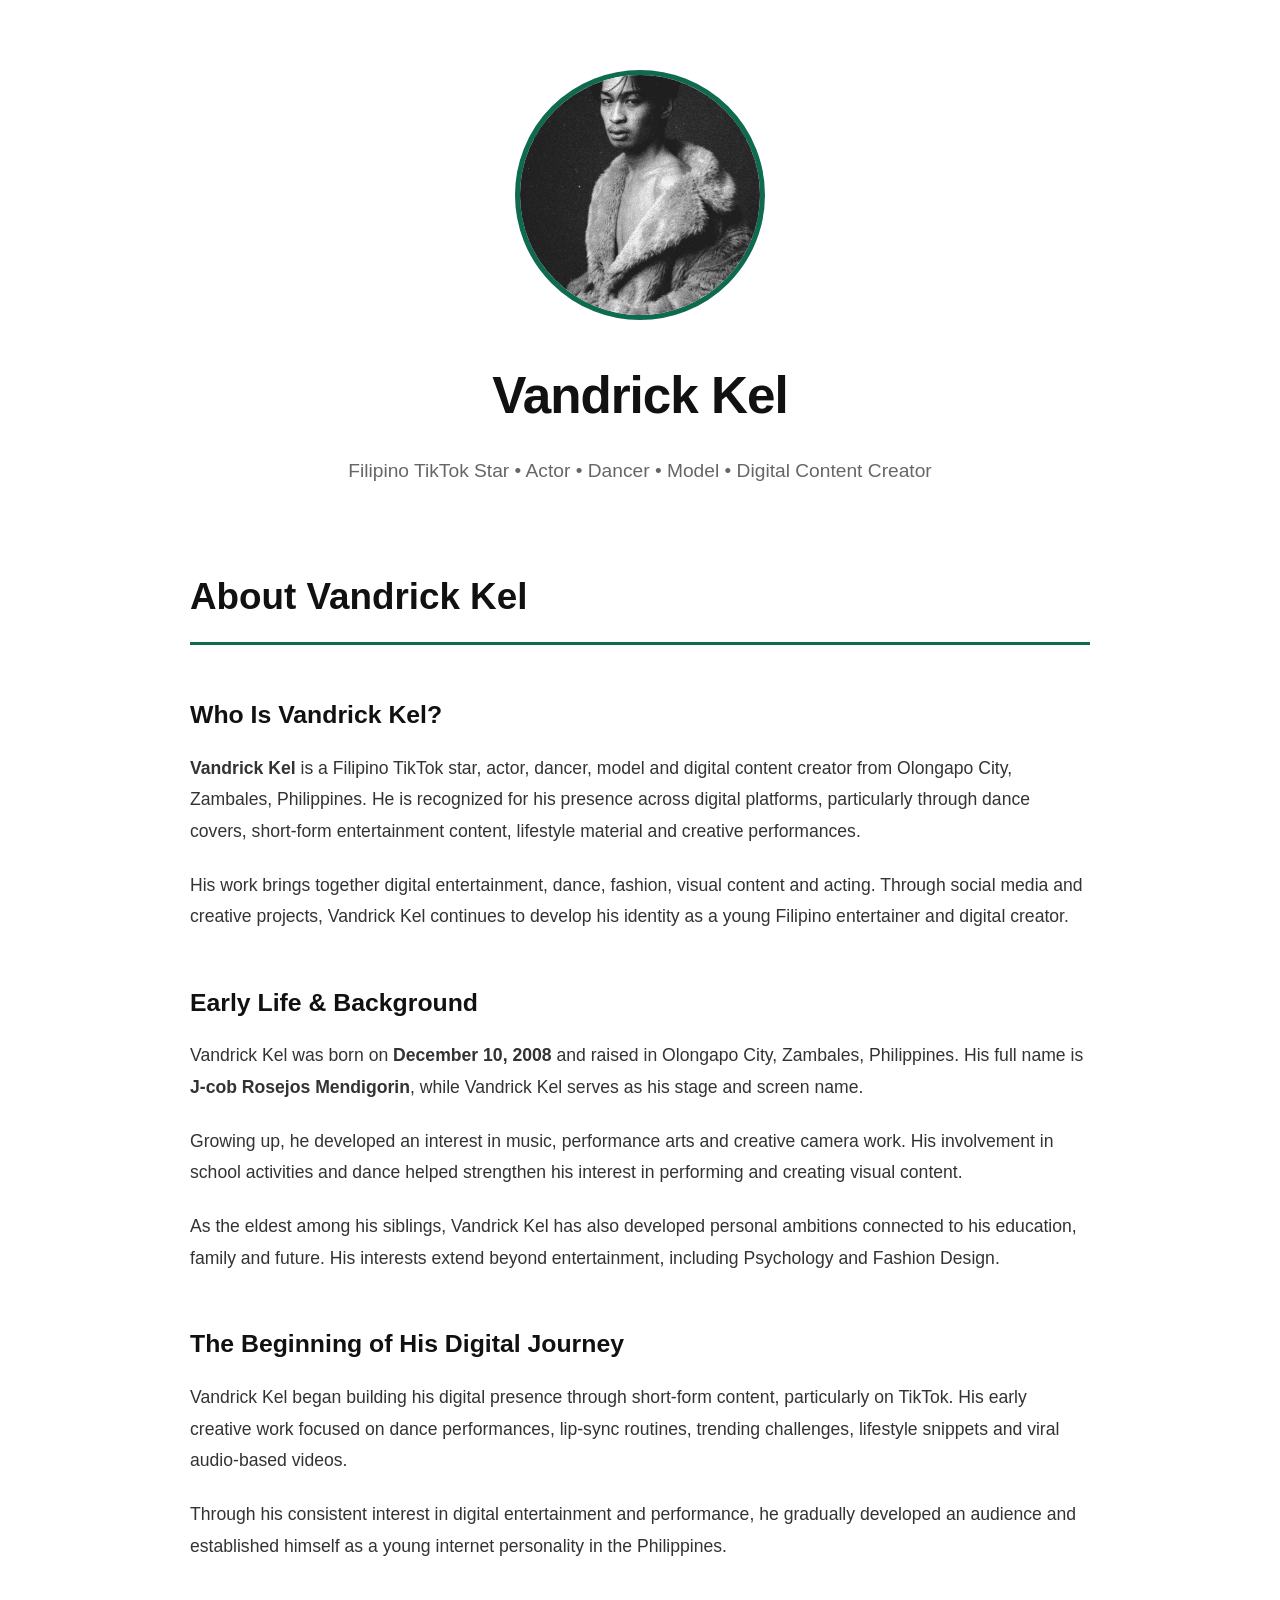
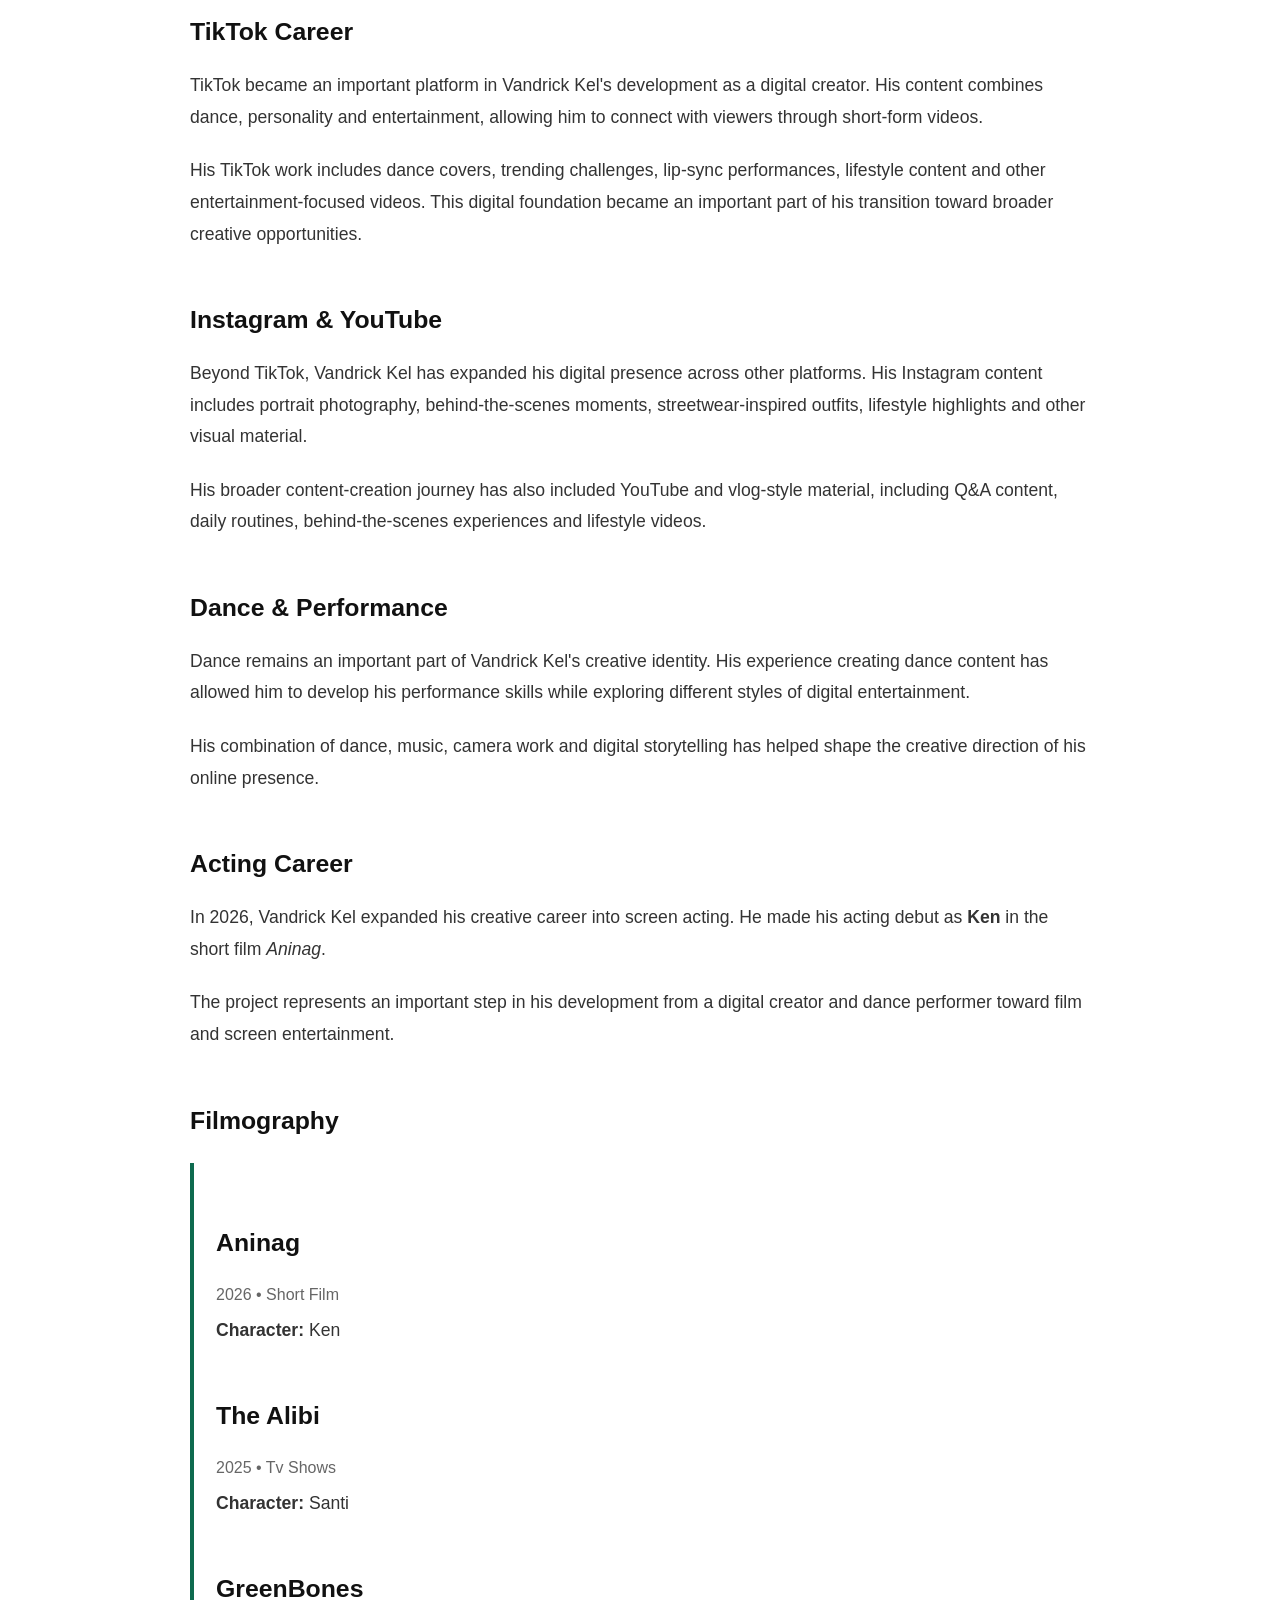
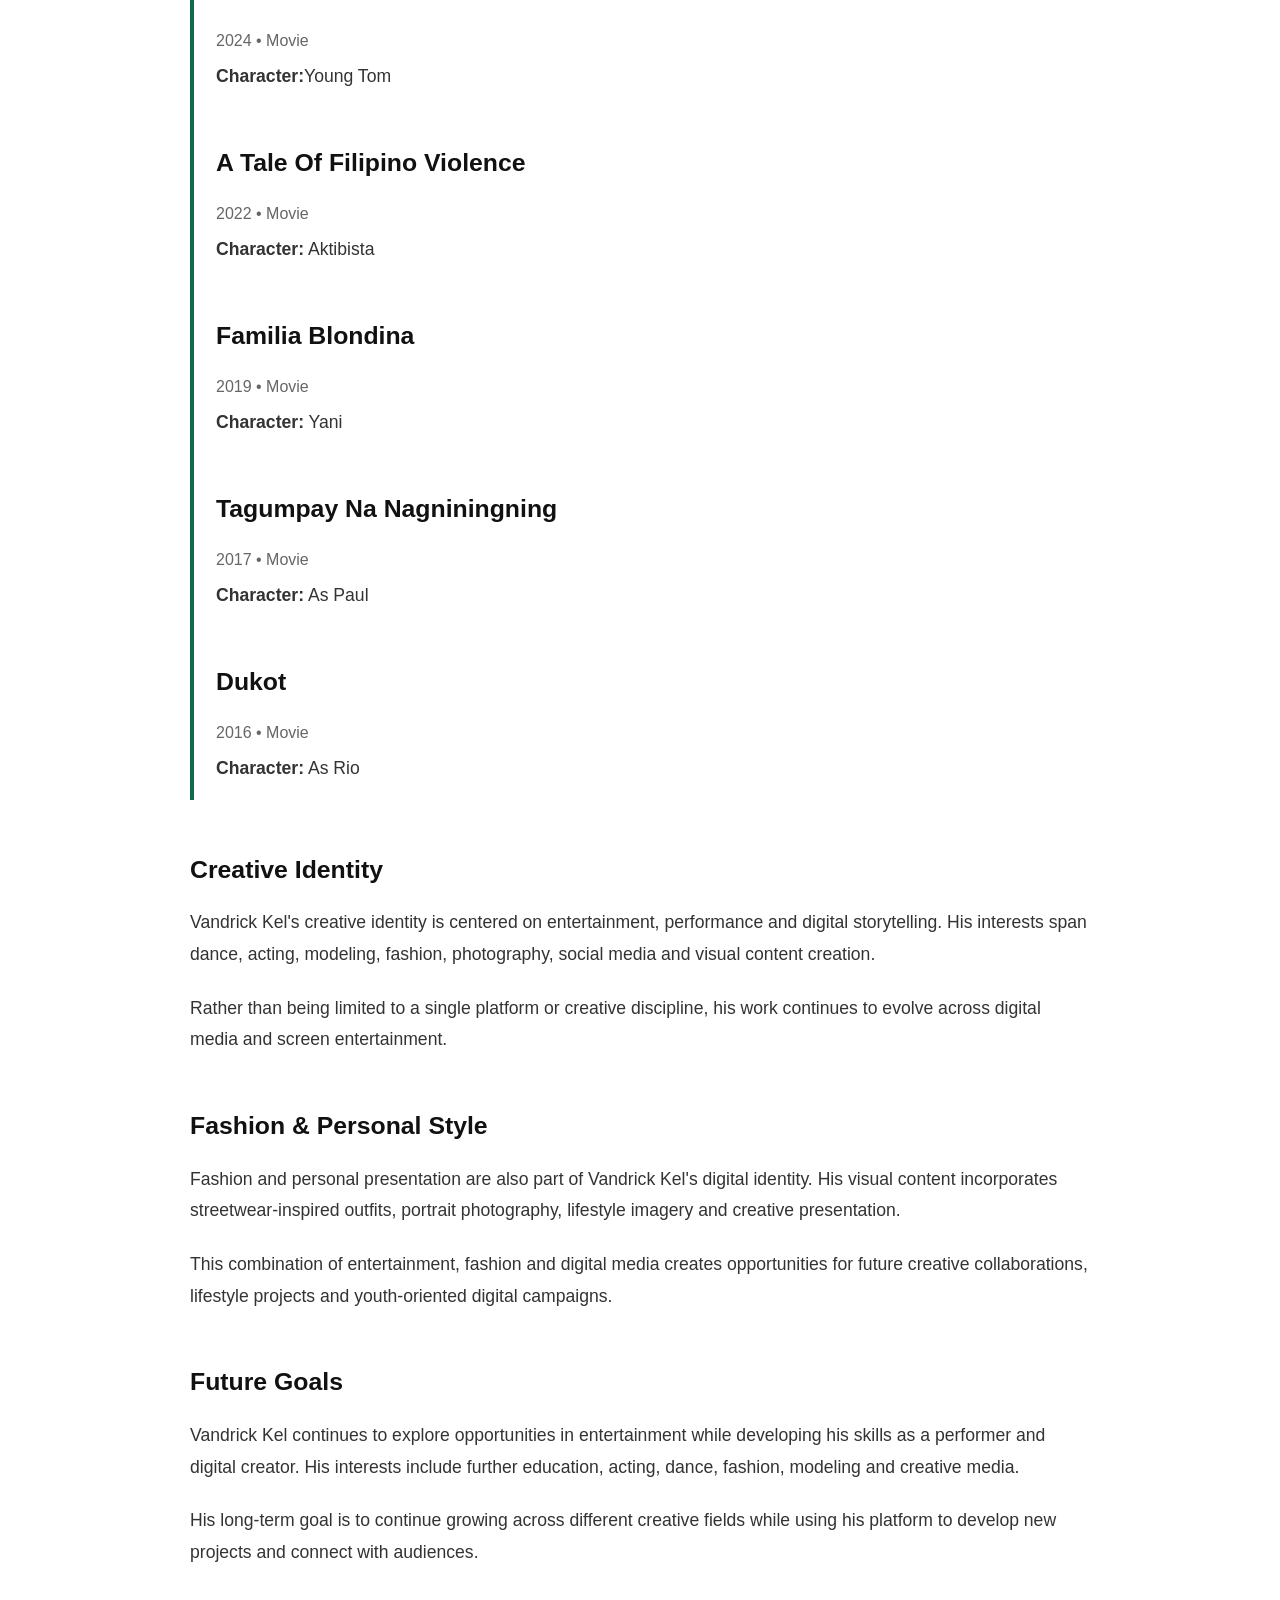
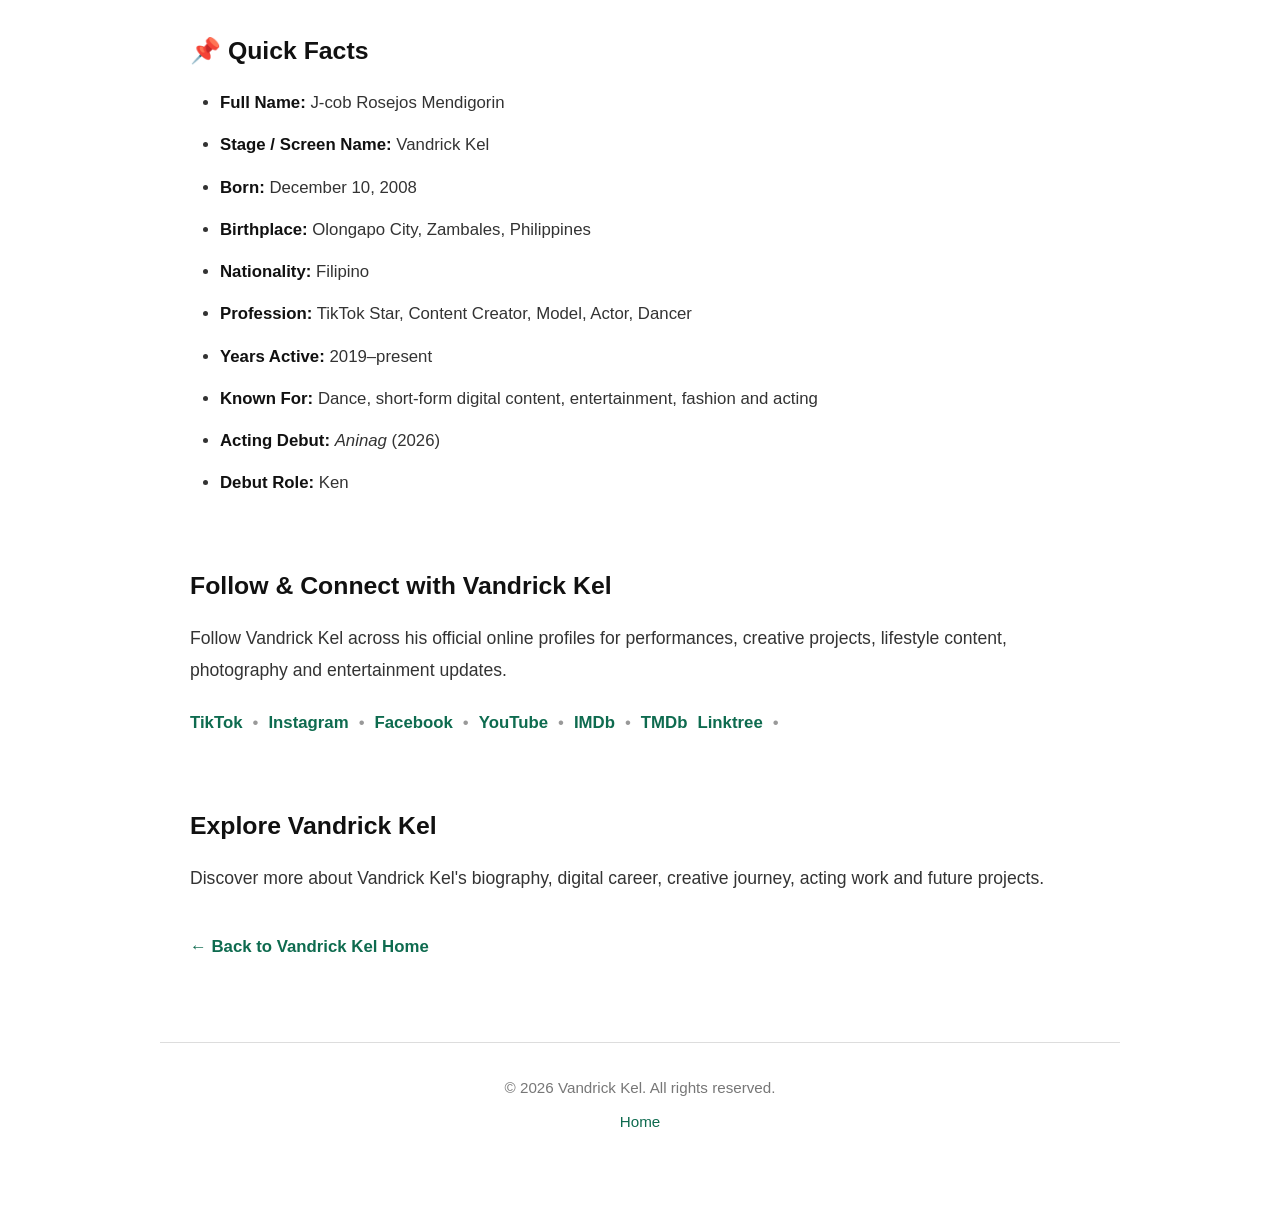
==== commit fd2e92bf: "Update about.html" ====
--- a/about.html
+++ b/about.html
@@ -8,17 +8,17 @@
 <meta name="author" content="Vandrick Kel">
 <meta name="robots" content="index, follow">
 <meta name="keywords" content="Vandrick Kel, Vandrick Kel biography, Vandrick Kel profile, Vandrick Kel actor, Vandrick Kel TikTok, Vandrick Kel dancer, Vandrick Kel model, Vandrick Kel content creator, J-cob Rosejos Mendigorin, Aninag 2026, Ken Aninag">
-<link rel="canonical" href="https://cobzz118-collab.github.io/Vandrick-Kel/about.html">
+<link rel="canonical" href="https://j-cobmendigorin.github.io/vandrick-kel/about.html">
 <meta property="og:type" content="profile">
 <meta property="og:title" content="About Vandrick Kel | Biography &amp; Career">
 <meta property="og:description" content="Biography and career profile of Vandrick Kel, a Filipino TikTok star, actor, dancer, model and digital content creator from Olongapo City, Zambales.">
-<meta property="og:url" content="https://cobzz118-collab.github.io/Vandrick-Kel/about.html">
-<meta property="og:image" content="https://cobzz118-collab.github.io/Vandrick-Kel/assets/vandrick-kel.jpg">
+<meta property="og:url" content="https://j-cobmendigorin.github.io/vandrick-kel/about.html">
+<meta property="og:image" content="https://j-cobmendigorin.github.io/vandrick-kel/assets/vandrick-kel.jpg">
 <meta property="og:site_name" content="Vandrick Kel">
 <meta name="twitter:card" content="summary_large_image">
 <meta name="twitter:title" content="About Vandrick Kel | Biography &amp; Career">
 <meta name="twitter:description" content="Biography and career profile of Vandrick Kel, Filipino actor, dancer, model and digital content creator from Olongapo City, Zambales.">
-<meta name="twitter:image" content="https://cobzz118-collab.github.io/Vandrick-Kel/assets/vandrick-kel.jpg">
+<meta name="twitter:image" content="https://j-cobmendigorin.github.io/vandrick-kel/assets/vandrick-kel.jpg">
 <script type="application/ld+json">
 {
  "@context": "https://schema.org",
@@ -41,8 +41,8 @@
     "Actor",
     "Dancer"
   ],
-  "url": "https://cobzz118-collab.github.io/Vandrick-Kel/about.html",
-  "image": "https://cobzz118-collab.github.io/Vandrick-Kel/assets/vandrick-kel.jpg",
+  "url": "https://j-cobmendigorin.github.io/vandrick-kel/about.html",
+  "image": "https://j-cobmendigorin.github.io/vandrick-kel/assets/vandrick-kel.jpg",
   "sameAs": [
     "https://www.tiktok.com/@vandrickkel",
     "https://www.instagram.com/vandrickkel",
@@ -87,9 +87,27 @@
 <p>The project represents an important step in his development from a digital creator and dance performer toward film and screen entertainment.</p>
 <h3>Filmography</h3>
 <div class="film-card">
-<h4>Aninag</h4>
+<h3>Aninag</h3>
 <p class="film-year">2026 • Short Film</p>
-<p><strong>Role:</strong> Ken</p>
+<p><strong>Character:</strong> Ken</p>
+<h3>The Alibi</h3>
+<p class="film-year">2025 • Tv Shows</p>
+<p><strong>Character:</strong> Santi</p>
+<h3>GreenBones</h3>
+<p class="film-year">2024 • Movie</p>
+<p><strong>Character:</strong>Young Tom</p>
+<h3>A Tale Of Filipino Violence</h3>
+<p class="film-year">2022 • Movie</p>
+<p><strong>Character:</strong> Aktibista</p>
+<h3>Familia Blondina</h3>
+<p class="film-year">2019 • Movie</p>
+<p><strong>Character:</strong> Yani</p>
+<h3>Tagumpay Na Nagniningning</h3>
+<p class="film-year">2017 • Movie</p>
+<p><strong>Character:</strong> As Paul</p>
+<h3>Dukot</h3>
+<p class="film-year">2016 • Movie</p>
+<p><strong>Character:</strong> As Rio</p>
 </div>
 <h3>Creative Identity</h3>
 <p>Vandrick Kel's creative identity is centered on entertainment, performance and digital storytelling. His interests span dance, acting, modeling, fashion, photography, social media and visual content creation.</p>
@@ -122,8 +140,10 @@
 <a href="https://www.tiktok.com/@vandrickkel" target="_blank" rel="noopener noreferrer">TikTok</a><span>•</span>
 <a href="https://www.instagram.com/vandrickkel" target="_blank" rel="noopener noreferrer">Instagram</a><span>•</span>
 <a href="https://www.facebook.com/vandrickkel" target="_blank" rel="noopener noreferrer">Facebook</a><span>•</span>
+<a href="https://www.youtube.com/@vandrickkel" target="_blank" rel="noopener noreferrer">YouTube</a><span>•</span>  
 <a href="https://www.imdb.com/name/nm18604994/" target="_blank" rel="noopener noreferrer">IMDb</a><span>•</span>
 <a href="https://www.themoviedb.org/person/6289377-vandrick-kel" target="_blank" rel="noopener noreferrer">TMDb</a>
+<a href="https://linktr.ee/vandrickkel" target="_blank" rel="noopener noreferrer">Linktree</a><span>•</span>
 </div>
 </section>
 <section class="connect">
